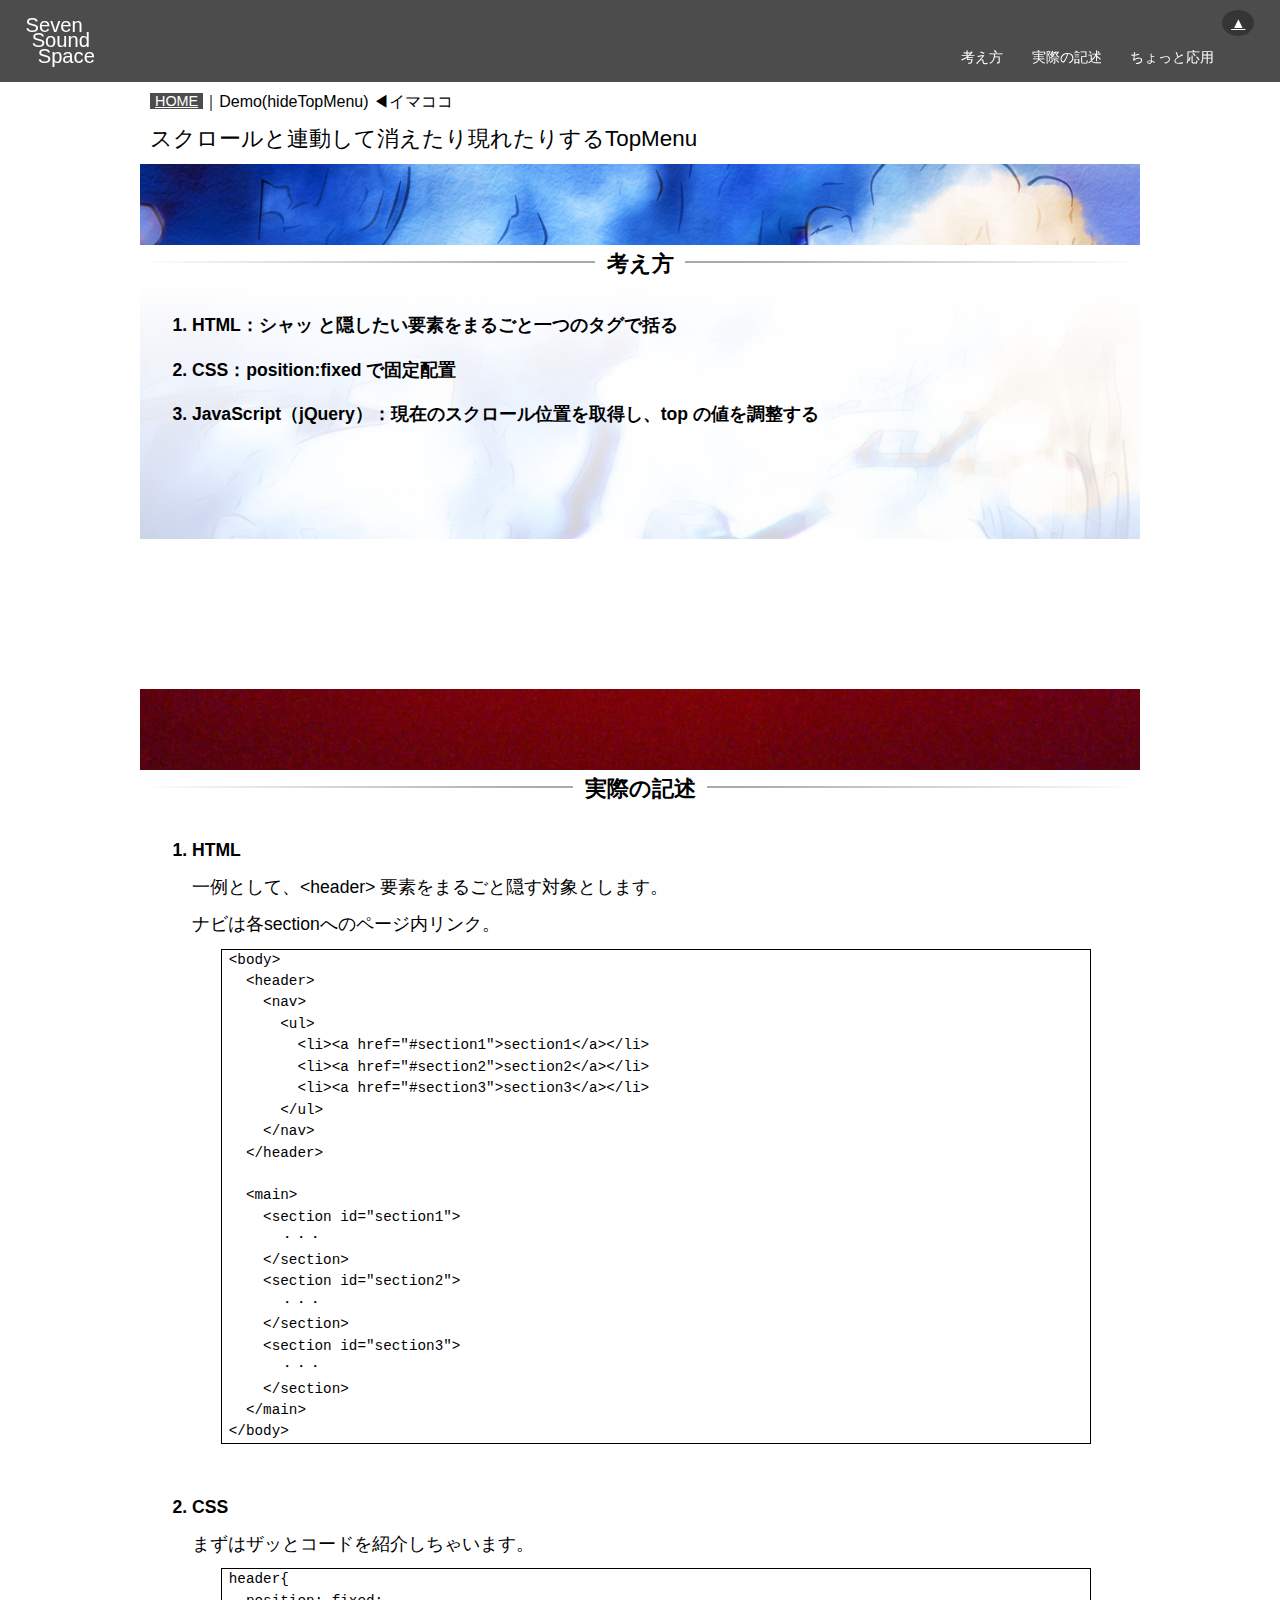
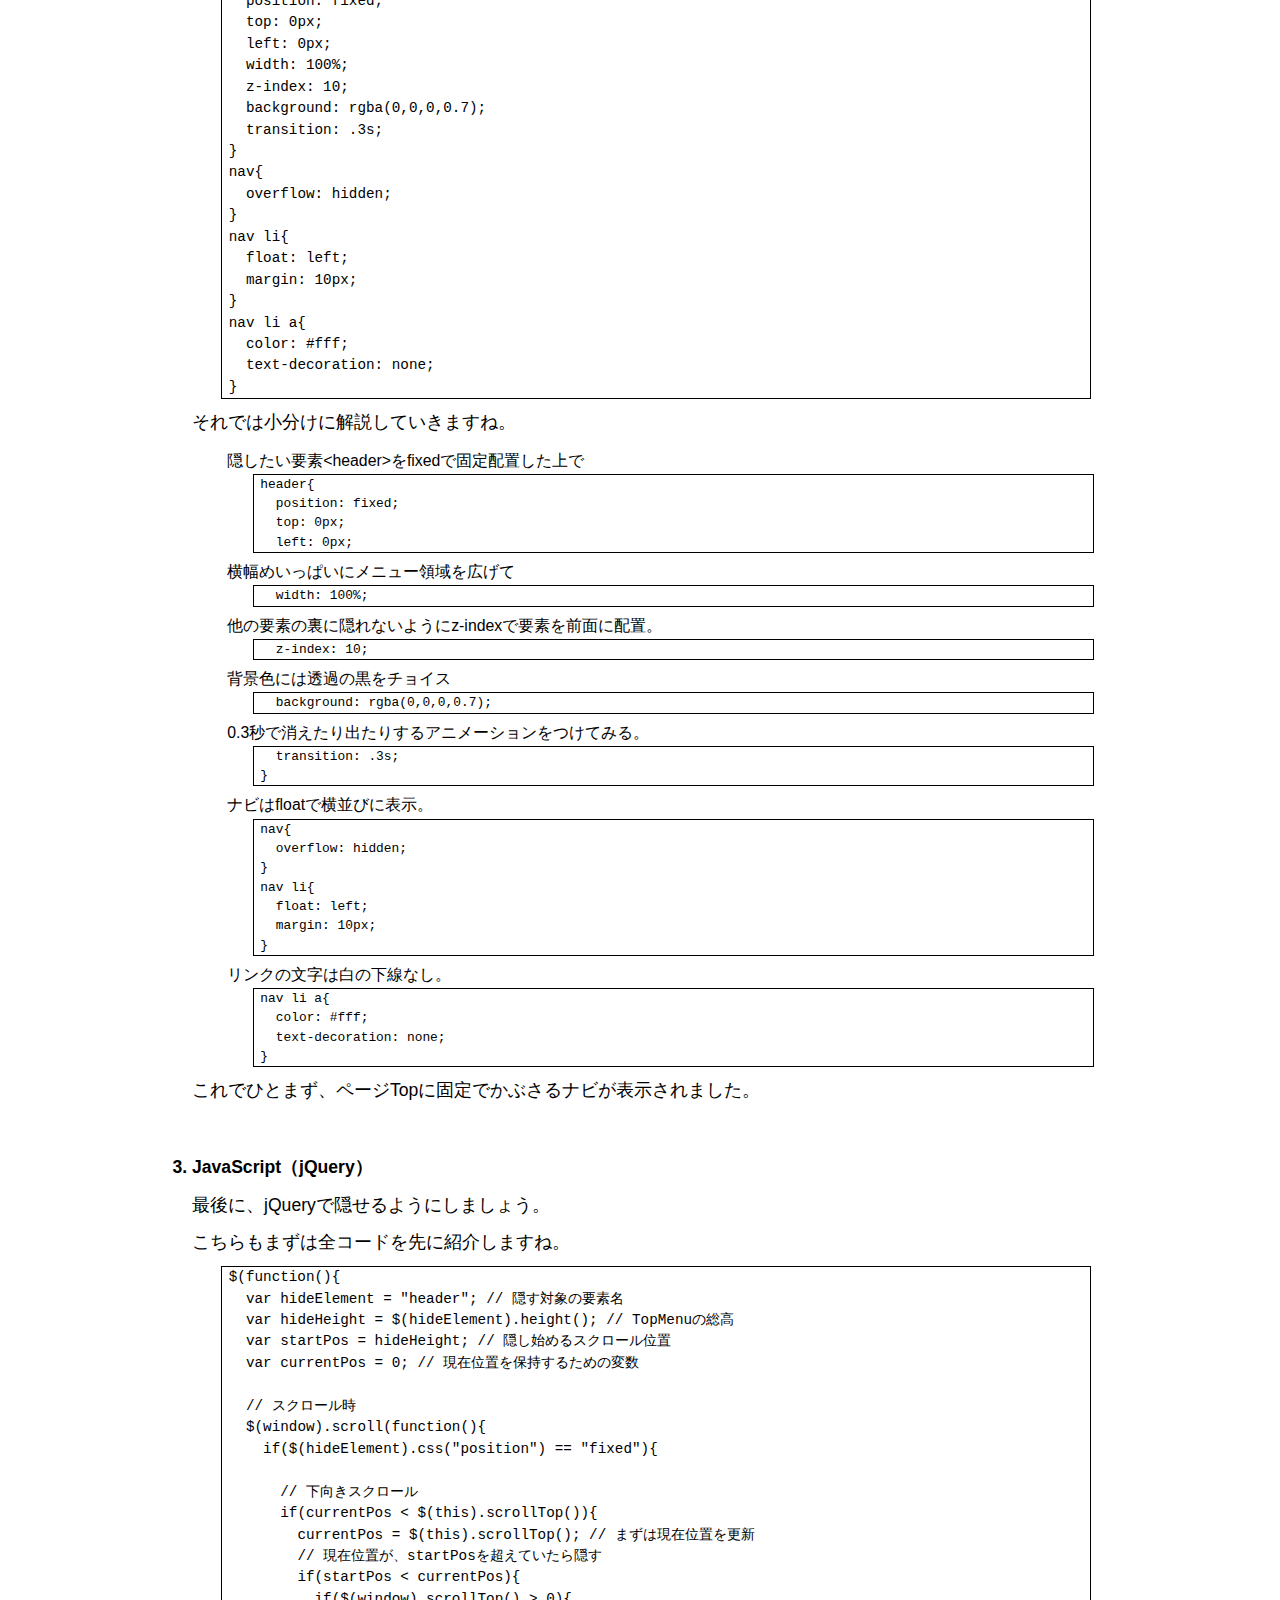
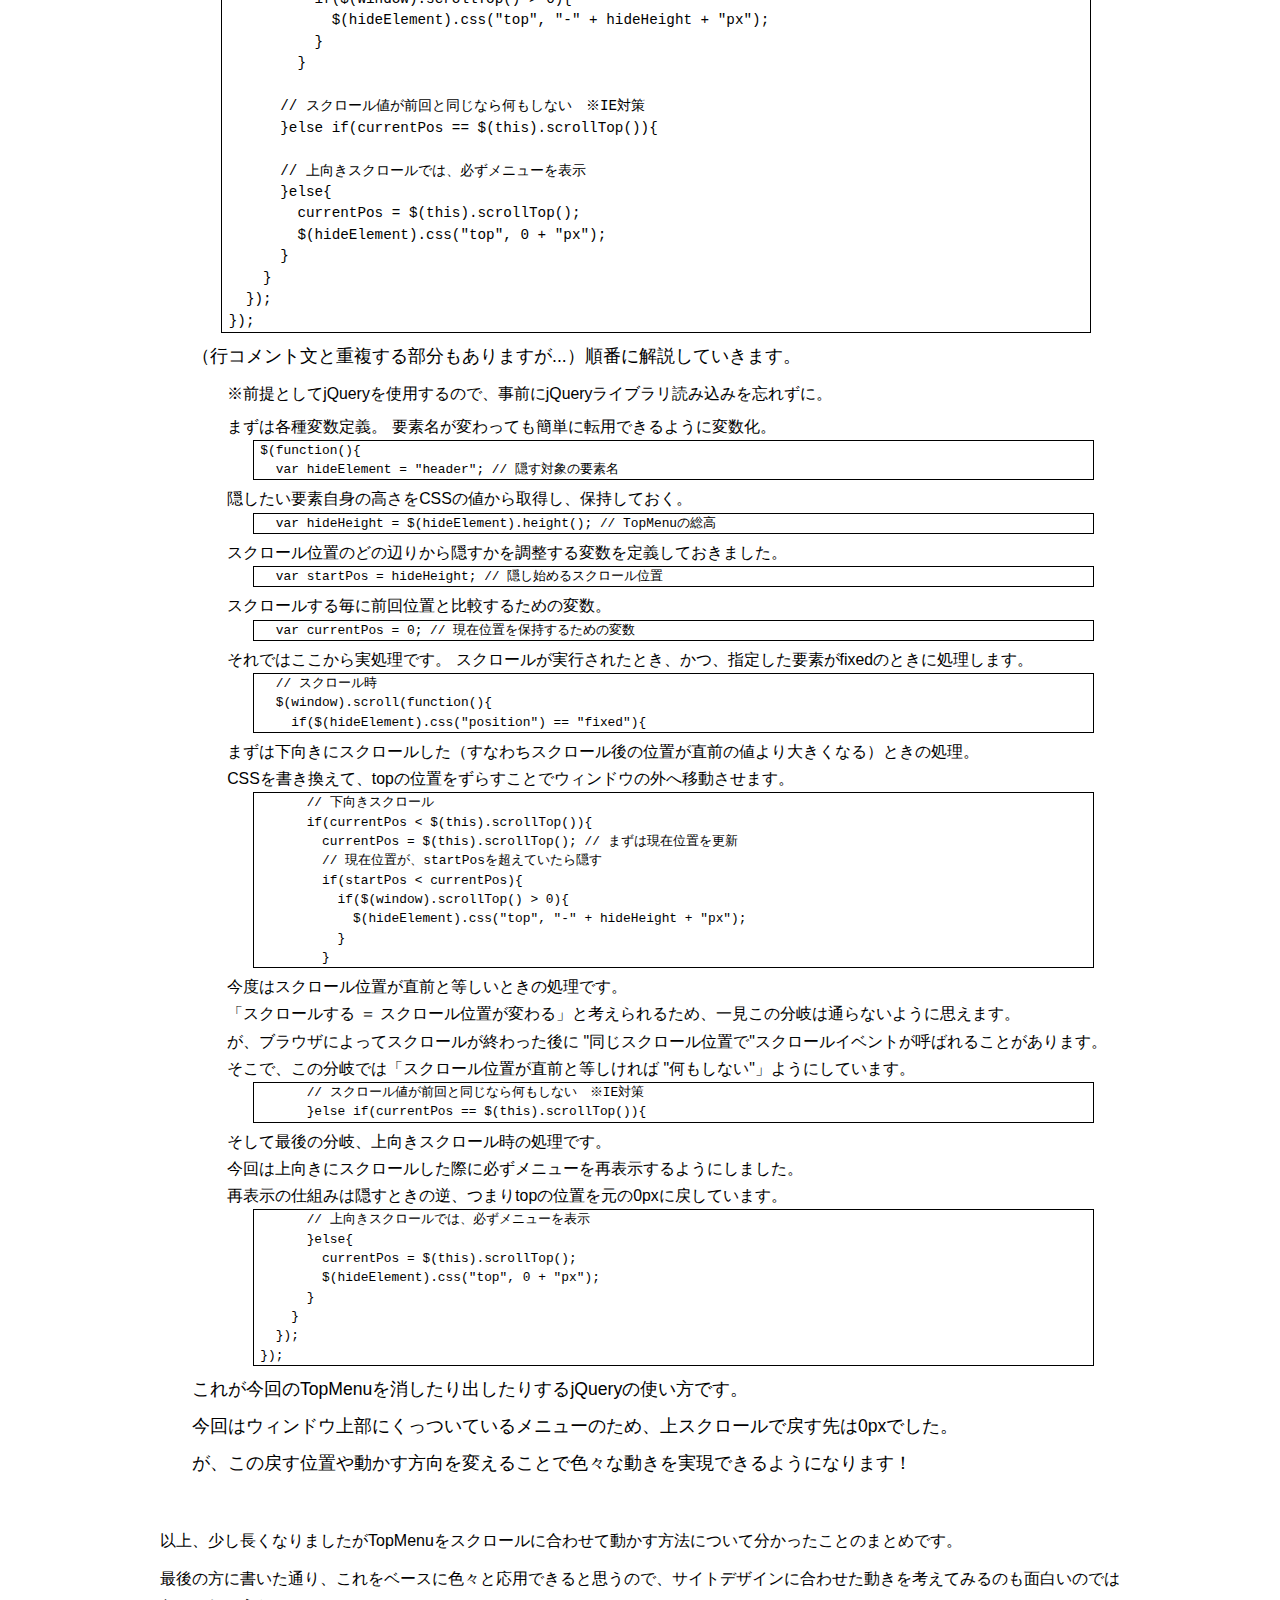
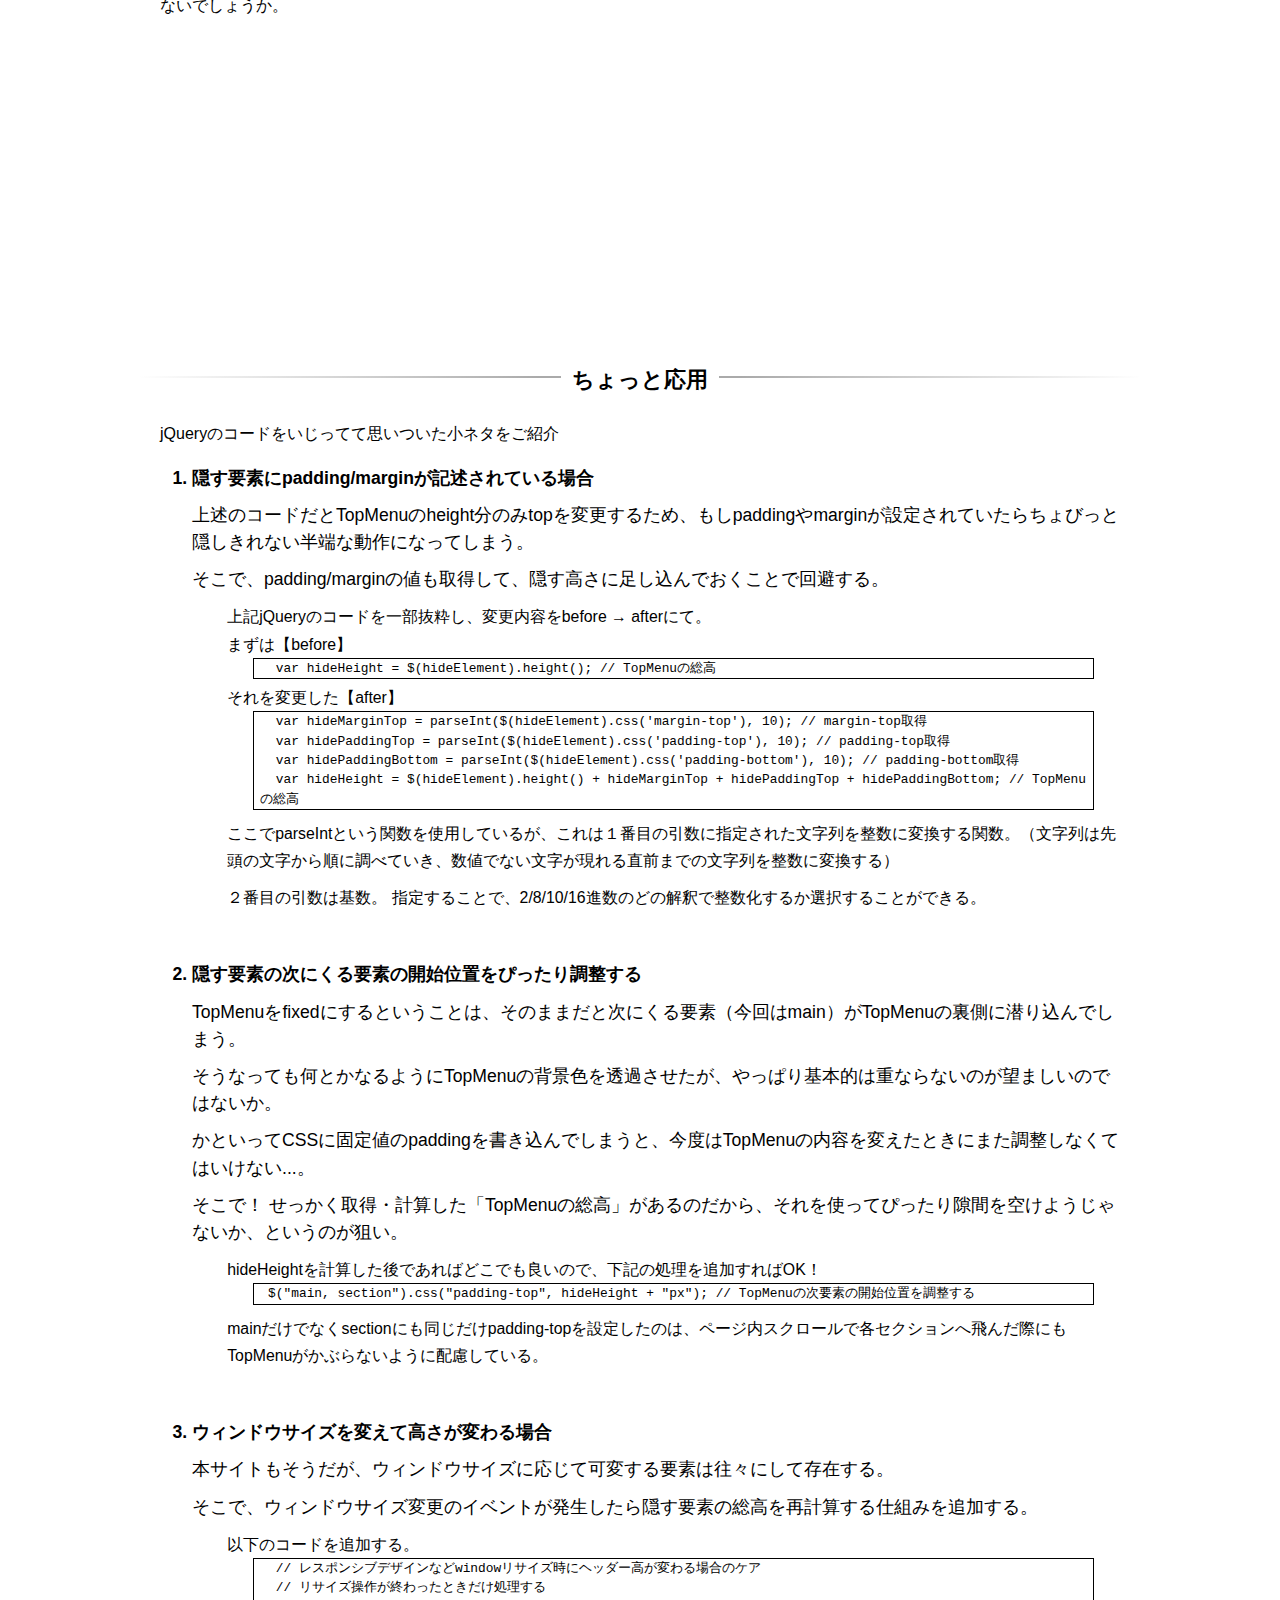
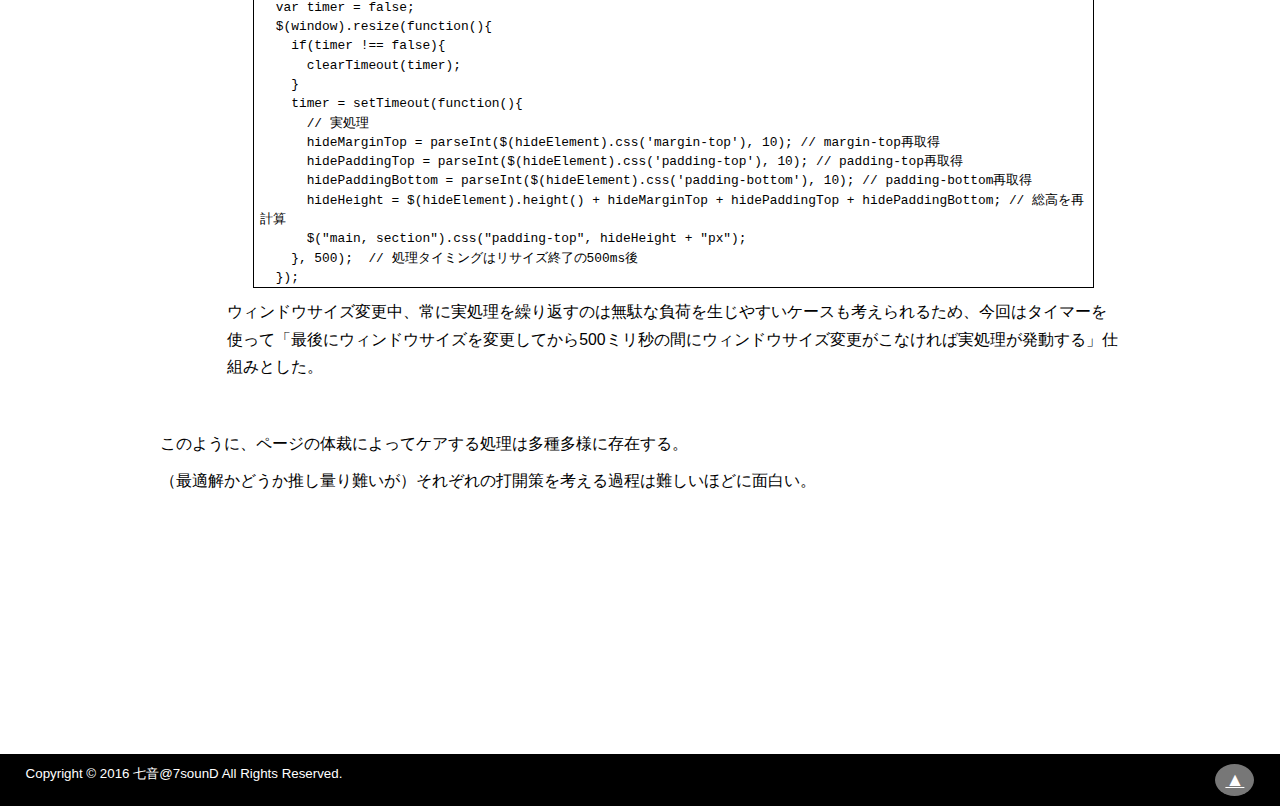
==== demo_topnavi.html @ 7a402439 "first" ====
<!doctype html>
<html>
<head>
<meta charset="utf-8">
<title>Demo(hideTopMenu)｜SevenSoundSpace</title>
<link href="common/css/reset.css" rel="stylesheet" type="text/css">
<link href="common/css/common.css" rel="stylesheet" type="text/css">
<link href="common/css/common_u479.css" rel="stylesheet" type="text/css">
<link href="css/demo_topnavi.css" rel="stylesheet" type="text/css">

<script type="text/javascript" src="common/js/html5shiv.js"></script>
<script src="https://ajax.googleapis.com/ajax/libs/jquery/3.1.0/jquery.min.js"></script>
<script type="text/javascript" src="common/js/jquery.smoothscroll.js"></script>

<!-- 自作js -->
<script type="text/javascript" src="common/js/hideTopMenu.js"></script>

<!-- レスポンシブデザインのためのビューポート設定 -->
<meta name="viewport" content="width=device-width,initial-scale=1">
</head>

<body>
<div id="all">
	<header>
		<!-- サイトロゴ -->
		<h1><a href="index.html">Seven<span>Sound<span>Space</span></span></a></h1>
		<!-- ページ内sectionナビ -->
		<p class="pagetop"><a href="#all">▲</a></p>
		<nav>
			<ul>
				<li><a href="#section1">考え方</a></li>
				<li><a href="#section2">実際の記述</a></li>
				<li><a href="#section3">ちょっと応用</a></li>
			</ul>
		</nav>
	</header>

	<main>
		<!-- パンくずリスト -->
		<ul id="topic_path">
			<li><a href="index.html">HOME</a></li>
			<li>Demo(hideTopMenu)</li>
		</ul>
		<!-- ページタイトル -->
		<h2>スクロールと連動して消えたり現れたりするTopMenu</h2>

		<section id="section1">
			<h3><span>考え方</span></h3>
			<div class="bg">
				<ol>
					<li>HTML：シャッ と隠したい要素をまるごと一つのタグで括る</li>
					<li>CSS：position:fixed で固定配置</li>
					<li>JavaScript（jQuery）：現在のスクロール位置を取得し、top の値を調整する</li>
				</ol>
			</div>
		</section>
		<section id="section2">
			<h3><span>実際の記述</span></h3>
			<div class="bg">
				<ol>
					<li>HTML
						<p>一例として、&lt;header&gt; 要素をまるごと隠す対象とします。</p>
						<p>ナビは各sectionへのページ内リンク。</p>
						<pre><code>&lt;body&gt;
  &lt;header&gt;
    &lt;nav&gt;
      &lt;ul&gt;
        &lt;li&gt;&lt;a href="#section1"&gt;section1&lt;/a&gt;&lt;/li&gt;
        &lt;li&gt;&lt;a href="#section2"&gt;section2&lt;/a&gt;&lt;/li&gt;
        &lt;li&gt;&lt;a href="#section3"&gt;section3&lt;/a&gt;&lt;/li&gt;
      &lt;/ul&gt;
    &lt;/nav&gt;
  &lt;/header&gt;

  &lt;main&gt;
    &lt;section id="section1"&gt;
      ・・・
    &lt;/section&gt;
    &lt;section id="section2"&gt;
      ・・・
    &lt;/section&gt;
    &lt;section id="section3"&gt;
      ・・・
    &lt;/section&gt;
  &lt;/main&gt;
&lt;/body&gt;</code></pre>
					</li>
					<li>CSS
						<p>まずはザッとコードを紹介しちゃいます。</p>
						<pre><code>header{
  position: fixed;
  top: 0px;
  left: 0px;
  width: 100%;
  z-index: 10;
  background: rgba(0,0,0,0.7);
  transition: .3s;
}
nav{
  overflow: hidden;
}
nav li{
  float: left;
  margin: 10px;
}
nav li a{
  color: #fff;
  text-decoration: none;
}</code></pre>
						<p>それでは小分けに解説していきますね。</p>
						<ul>
							<li>隠したい要素&lt;header&gt;をfixedで固定配置した上で
								<pre><code>header{
  position: fixed;
  top: 0px;
  left: 0px;</code></pre></li>
							<li>横幅めいっぱいにメニュー領域を広げて
								<pre><code>  width: 100%;</code></pre></li>
							<li>他の要素の裏に隠れないようにz-indexで要素を前面に配置。
								<pre><code>  z-index: 10;</code></pre></li>
							<li>背景色には透過の黒をチョイス
								<pre><code>  background: rgba(0,0,0,0.7);</code></pre></li>
							<li>0.3秒で消えたり出たりするアニメーションをつけてみる。
								<pre><code>  transition: .3s;
}</code></pre></li>
							<li>ナビはfloatで横並びに表示。
								<pre><code>nav{
  overflow: hidden;
}
nav li{
  float: left;
  margin: 10px;
}</code></pre></li>
							<li>リンクの文字は白の下線なし。
								<pre><code>nav li a{
  color: #fff;
  text-decoration: none;
}</code></pre></li>
						</ul>
						<p>これでひとまず、ページTopに固定でかぶさるナビが表示されました。</p>
					</li>
					<li>JavaScript（jQuery）
						<p>最後に、jQueryで隠せるようにしましょう。</p>
						<p>こちらもまずは全コードを先に紹介しますね。</p>
						<pre><code>$(function(){
  var hideElement = "header"; // 隠す対象の要素名
  var hideHeight = $(hideElement).height(); // TopMenuの総高
  var startPos = hideHeight; // 隠し始めるスクロール位置
  var currentPos = 0; // 現在位置を保持するための変数

  // スクロール時
  $(window).scroll(function(){
    if($(hideElement).css("position") == "fixed"){

      // 下向きスクロール
      if(currentPos < $(this).scrollTop()){
        currentPos = $(this).scrollTop(); // まずは現在位置を更新
        // 現在位置が、startPosを超えていたら隠す
        if(startPos < currentPos){
          if($(window).scrollTop() > 0){
            $(hideElement).css("top", "-" + hideHeight + "px");
          }
        }

      // スクロール値が前回と同じなら何もしない　※IE対策
      }else if(currentPos == $(this).scrollTop()){

      // 上向きスクロールでは、必ずメニューを表示
      }else{
        currentPos = $(this).scrollTop();
        $(hideElement).css("top", 0 + "px");
      }
    }
  });
});</code></pre>
						<p>（行コメント文と重複する部分もありますが...）順番に解説していきます。</p>
						<ul>
							<li>※前提としてjQueryを使用するので、事前にjQueryライブラリ読み込みを忘れずに。</li>
							<li>まずは各種変数定義。 要素名が変わっても簡単に転用できるように変数化。
								<pre><code>$(function(){
  var hideElement = "header"; // 隠す対象の要素名</code></pre></li>
							<li>隠したい要素自身の高さをCSSの値から取得し、保持しておく。
								<pre><code>  var hideHeight = $(hideElement).height(); // TopMenuの総高</code></pre></li>
							<li>スクロール位置のどの辺りから隠すかを調整する変数を定義しておきました。
								<pre><code>  var startPos = hideHeight; // 隠し始めるスクロール位置</code></pre></li>
							<li>スクロールする毎に前回位置と比較するための変数。
								<pre><code>  var currentPos = 0; // 現在位置を保持するための変数</code></pre></li>
							<li>それではここから実処理です。 スクロールが実行されたとき、かつ、指定した要素がfixedのときに処理します。
								<pre><code>  // スクロール時
  $(window).scroll(function(){
    if($(hideElement).css("position") == "fixed"){</code></pre></li>
							<li>まずは下向きにスクロールした（すなわちスクロール後の位置が直前の値より大きくなる）ときの処理。<br>
CSSを書き換えて、topの位置をずらすことでウィンドウの外へ移動させます。
								<pre><code>      // 下向きスクロール
      if(currentPos < $(this).scrollTop()){
        currentPos = $(this).scrollTop(); // まずは現在位置を更新
        // 現在位置が、startPosを超えていたら隠す
        if(startPos < currentPos){
          if($(window).scrollTop() > 0){
            $(hideElement).css("top", "-" + hideHeight + "px");
          }
        }</code></pre></li>
							<li>今度はスクロール位置が直前と等しいときの処理です。<br>
「スクロールする ＝ スクロール位置が変わる」と考えられるため、一見この分岐は通らないように思えます。<br>
が、ブラウザによってスクロールが終わった後に "同じスクロール位置で"スクロールイベントが呼ばれることがあります。<br>
そこで、この分岐では「スクロール位置が直前と等しければ "何もしない"」ようにしています。
								<pre><code>      // スクロール値が前回と同じなら何もしない　※IE対策
      }else if(currentPos == $(this).scrollTop()){</code></pre></li>
							<li>そして最後の分岐、上向きスクロール時の処理です。<br>
今回は上向きにスクロールした際に必ずメニューを再表示するようにしました。<br>
再表示の仕組みは隠すときの逆、つまりtopの位置を元の0pxに戻しています。
								<pre><code>      // 上向きスクロールでは、必ずメニューを表示
      }else{
        currentPos = $(this).scrollTop();
        $(hideElement).css("top", 0 + "px");
      }
    }
  });
});</code></pre></li>
						</ul>
						<p>これが今回のTopMenuを消したり出したりするjQueryの使い方です。</p>
						<p>今回はウィンドウ上部にくっついているメニューのため、上スクロールで戻す先は0pxでした。</p>
						<p>が、この戻す位置や動かす方向を変えることで色々な動きを実現できるようになります！</p>
					</li>
				</ol>
				<p>以上、少し長くなりましたがTopMenuをスクロールに合わせて動かす方法について分かったことのまとめです。</p>
				<p>最後の方に書いた通り、これをベースに色々と応用できると思うので、サイトデザインに合わせた動きを考えてみるのも面白いのではないでしょうか。</p>
			</div>
		</section>
		<section id="section3">
			<h3><span>ちょっと応用</span></h3>
			<div class="bg">
				<p>jQueryのコードをいじってて思いついた小ネタをご紹介</p>
				<ol>
					<li>隠す要素にpadding/marginが記述されている場合
						<p>上述のコードだとTopMenuのheight分のみtopを変更するため、もしpaddingやmarginが設定されていたらちょびっと隠しきれない半端な動作になってしまう。</p>
						<p>そこで、padding/marginの値も取得して、隠す高さに足し込んでおくことで回避する。</p>
						<ul>
							<li>上記jQueryのコードを一部抜粋し、変更内容をbefore → afterにて。<br>
まずは【before】
								<pre><code>  var hideHeight = $(hideElement).height(); // TopMenuの総高</code></pre></li>
							<li>それを変更した【after】
								<pre><code>  var hideMarginTop = parseInt($(hideElement).css('margin-top'), 10); // margin-top取得
  var hidePaddingTop = parseInt($(hideElement).css('padding-top'), 10); // padding-top取得
  var hidePaddingBottom = parseInt($(hideElement).css('padding-bottom'), 10); // padding-bottom取得
  var hideHeight = $(hideElement).height() + hideMarginTop + hidePaddingTop + hidePaddingBottom; // TopMenuの総高</code></pre>
								<p>ここでparseIntという関数を使用しているが、これは１番目の引数に指定された文字列を整数に変換する関数。（文字列は先頭の文字から順に調べていき、数値でない文字が現れる直前までの文字列を整数に変換する）</p>
								<p>２番目の引数は基数。 指定することで、2/8/10/16進数のどの解釈で整数化するか選択することができる。</p>
							</li>
						</ul>
					</li>
					<li>隠す要素の次にくる要素の開始位置をぴったり調整する
						<p>TopMenuをfixedにするということは、そのままだと次にくる要素（今回はmain）がTopMenuの裏側に潜り込んでしまう。</p>
						<p>そうなっても何とかなるようにTopMenuの背景色を透過させたが、やっぱり基本的は重ならないのが望ましいのではないか。</p>
						<p>かといってCSSに固定値のpaddingを書き込んでしまうと、今度はTopMenuの内容を変えたときにまた調整しなくてはいけない...。</p>
						<p>そこで！ せっかく取得・計算した「TopMenuの総高」があるのだから、それを使ってぴったり隙間を空けようじゃないか、というのが狙い。</p>
						<ul>
							<li>hideHeightを計算した後であればどこでも良いので、下記の処理を追加すればOK！
								<pre><code> $("main, section").css("padding-top", hideHeight + "px"); // TopMenuの次要素の開始位置を調整する</code></pre>
								<p>mainだけでなくsectionにも同じだけpadding-topを設定したのは、ページ内スクロールで各セクションへ飛んだ際にもTopMenuがかぶらないように配慮している。</p>
							</li>
						</ul>
					</li>
					<li>ウィンドウサイズを変えて高さが変わる場合
						<p>本サイトもそうだが、ウィンドウサイズに応じて可変する要素は往々にして存在する。</p>
						<p>そこで、ウィンドウサイズ変更のイベントが発生したら隠す要素の総高を再計算する仕組みを追加する。</p>
						<ul>
							<li>以下のコードを追加する。
								<pre><code>  // レスポンシブデザインなどwindowリサイズ時にヘッダー高が変わる場合のケア
  // リサイズ操作が終わったときだけ処理する
  var timer = false;
  $(window).resize(function(){
    if(timer !== false){
      clearTimeout(timer);
    }
    timer = setTimeout(function(){
      // 実処理
      hideMarginTop = parseInt($(hideElement).css('margin-top'), 10); // margin-top再取得
      hidePaddingTop = parseInt($(hideElement).css('padding-top'), 10); // padding-top再取得
      hidePaddingBottom = parseInt($(hideElement).css('padding-bottom'), 10); // padding-bottom再取得
      hideHeight = $(hideElement).height() + hideMarginTop + hidePaddingTop + hidePaddingBottom; // 総高を再計算
      $("main, section").css("padding-top", hideHeight + "px");
    }, 500);  // 処理タイミングはリサイズ終了の500ms後
  });</code></pre>
								<p>ウィンドウサイズ変更中、常に実処理を繰り返すのは無駄な負荷を生じやすいケースも考えられるため、今回はタイマーを使って「最後にウィンドウサイズを変更してから500ミリ秒の間にウィンドウサイズ変更がこなければ実処理が発動する」仕組みとした。</p>
							</li>
						</ul>
					</li>
				</ol>
				<p>このように、ページの体裁によってケアする処理は多種多様に存在する。</p>
				<p>（最適解かどうか推し量り難いが）それぞれの打開策を考える過程は難しいほどに面白い。</p>
			</div>
		</section>
	</main>

	<footer>
		<p><small>Copyright &copy;  2016 七音@7sounD All Rights Reserved.</small></p>
		<p class="pagetop"><a href="#all">▲</a></p>
	</footer>
</div>
</body>
</html>
---- common/css/common.css ----
@charset "utf-8";
body{
	font-family: "ヒラギノ角ゴ Pro W3", "Hiragino Kaku Gothic Pro", "メイリオ", Meiryo, Osaka, "ＭＳ Ｐゴシック", "MS PGothic", sans-serif;
}

/* ================ 全体共通 ================ */
/* リンク表現 */
a{
	color: #fff;
	font-size: 0.9em;
}

/* コード記述用 */
/* <pre><code> </code></pre>で囲む */
pre{
	background: #fff;
	border: 1px solid #000;
	padding: 0 0.5em;
	line-height: 1.5em;
	margin: 0 2em;
}


/* ================ ヘッダー（ナビ入り） ================ */
header{
	position: fixed;
	top: 0px;
	left: 0px;
	z-index: 10;
	overflow: hidden;
	width: 96%;
	padding: 10px 2%;
	background: rgba(0,0,0,0.7);
	transition: .3s;
}

/* タイトルロゴ */
header h1,
nav li {
	float: left;
}
header h1{
	font-weight: bold;
	margin: 0.3em 0;
	line-height: 0.7em;
	font-size: 1.4em;
}
header h1 a{
	text-decoration: none;
}
header h1 span{
	display: block;
	margin-left: 0.3em;
}

/* ページトップボタン */
header .pagetop{
	float: right;
}
header .pagetop a{
	display: block;
	padding: 5px 9px;
	color: #fff;
	background: rgba(0,0,0,0.3);
	border-radius: 50%;
}

/* ナビ */
nav{
	text-align: center;
	position: absolute;
	right: 4%;
	bottom: 10px;
	overflow: hidden;
}
nav li a{
	display: block;
	padding: 0.3em 1em;
	text-decoration: none;
}
header li a:hover{
	border-radius: 50%;
	background: rgba(255,255,255,0.2);
}


/* ================ メインコンテンツ ================ */
main{
	max-width: 1000px;
	margin: 0 auto;
}

/* リンク表現 */
main a{
	background: rgba(0,0,0,0.7);
	padding: 0 5px;
}
main a:hover{
	background: rgba(0,0,0,0.3);
}
/* 外部リンク */
main a[target="_blank"]{
	padding-right: 17px;
	background: rgba(0,0,0,0.7) url("../img/external-link-aqua03-Shapes4FREE.png") no-repeat 99.5% 25%;
}
main a[target="_blank"]:hover{
	background: rgba(0,0,0,0.3) url("../img/external-link-red03-Shapes4FREE.png") no-repeat 99.5% 25%;
}
main a[target="_blank"]:after{
	content: "　▶外部リンク";
	font-size: 0.7em;
	color: #aaa;
}

/* パンくずリスト */
main #topic_path{
	margin: 10px;
	overflow: hidden;
}
main #topic_path li{
	float: left;
}
main #topic_path li+li:before{
	content: "｜";
}
main #topic_path li:last-child:after{
	content: " ◀イマココ";
}

/* ページタイトル */
/* テキストグラデーション予定 */
main h2{
	margin: 10px;
	font-size: 1.4em;
}

/* ---------- セクション共通 ---------- */
section{
	padding-top: 100px;
	margin-bottom: 150px;
	line-height: 1.7em;
	background: #777
}

/* セクションタイトル(h3)にボーダー */
/* HTMLは<h3><span> </span></h3>で囲む */
section h3{
	position: relative;
	text-align: center;
	background-color: #fff;
	padding: 5px 0;
}
section h3 span{
	background-color: #fff;
	display: inline-block;
	z-index: 2;
	padding: 0 0.5em;
	position: relative;
	font-size: 1.4em;
	font-weight: bold;
}
section h3:before{
	position: absolute;
	top: 40%;
	content: "";
	display: block;
	width: 100%;
	height: 2px;
	background-color: #ccc;
	z-index: 1;
	background: linear-gradient(-45deg, transparent, #aaa 40%, #aaa 60%, transparent);
}

/* メインコンテンツの本文 */
/* 背景色をつける時は .bg クラスのdivタグで括る */
section .bg{
	background: rgba(255,255,255,0.7);
	background: linear-gradient(to bottom, rgba(255,255,255,1) 0%,rgba(255,255,255,0.8) 100%);
	padding: 10px 2% 100px;
}
section p,
section ol{
	margin: 10px 0;
}
section ol,
section ul{
	padding-left: 2em;
}
section ol{
	list-style-type: decimal;
}
section ol>li{
	font-weight: bold;
	font-size: 1.1em;
	margin-top: 1em;
}
section ol>li li{
	font-size: 0.9em;
}

/* ---------- 各セクション個別 ---------- */
#section1{
	background: url(../img/index_background.jpg) no-repeat fixed;
	background-size: cover;
}
#section2{
	background: url(../img/index_background_2.jpg) no-repeat fixed;
	background-size: cover;
}
#section3{
	background: url(../img/index_background_3.jpg) no-repeat fixed;
	background-size: cover;
}


/* ================ フッター ================ */
footer{
	padding: 10px 2%;
	width: 96%;
	background: #000;
	color: #FFF;
	overflow: hidden;
}
footer p{
	float: left;
}

/* ページトップボタン */
footer .pagetop{
	float: right;
}
footer .pagetop a{
	display: block;
	padding: 5px 10px;
	color: #fff;
	background: #777;
	border-radius: 50%;
	font-size: 1.2em;
}
---- common/css/common_u479.css ----
@charset "utf-8";
/* responsive */
@media screen and (max-width:479px) {

/* ================ 全体共通 ================ */


/* ================ ヘッダー（ナビ入り） ================ */
header{
	width: 100%;
	padding: 10px 0 0;
}
header h1,
nav li,
header .pagetop{
	float: none;
	text-align: center;
}
header h1 span{
	display: inline;
}
nav{
	position: static;
}
nav li{
	background: rgba(0,0,0,0.5);
	border: 1px solid #000;
	margin: 0;
}
nav li a{
	width: 100%;
	padding: 0;
}
header li a:hover,
header .pagetop a{
	border-radius: 0;
	padding: 0;
}


/* ================ メインコンテンツ ================ */


}
---- css/demo_topnavi.css ----
@charset "utf-8";
#section2 ol>li,
#section3 ol>li{
	margin-bottom: 50px;
}
#section2 ol>li li,
#section3 ol>li li{
	margin-bottom: 5px;
}
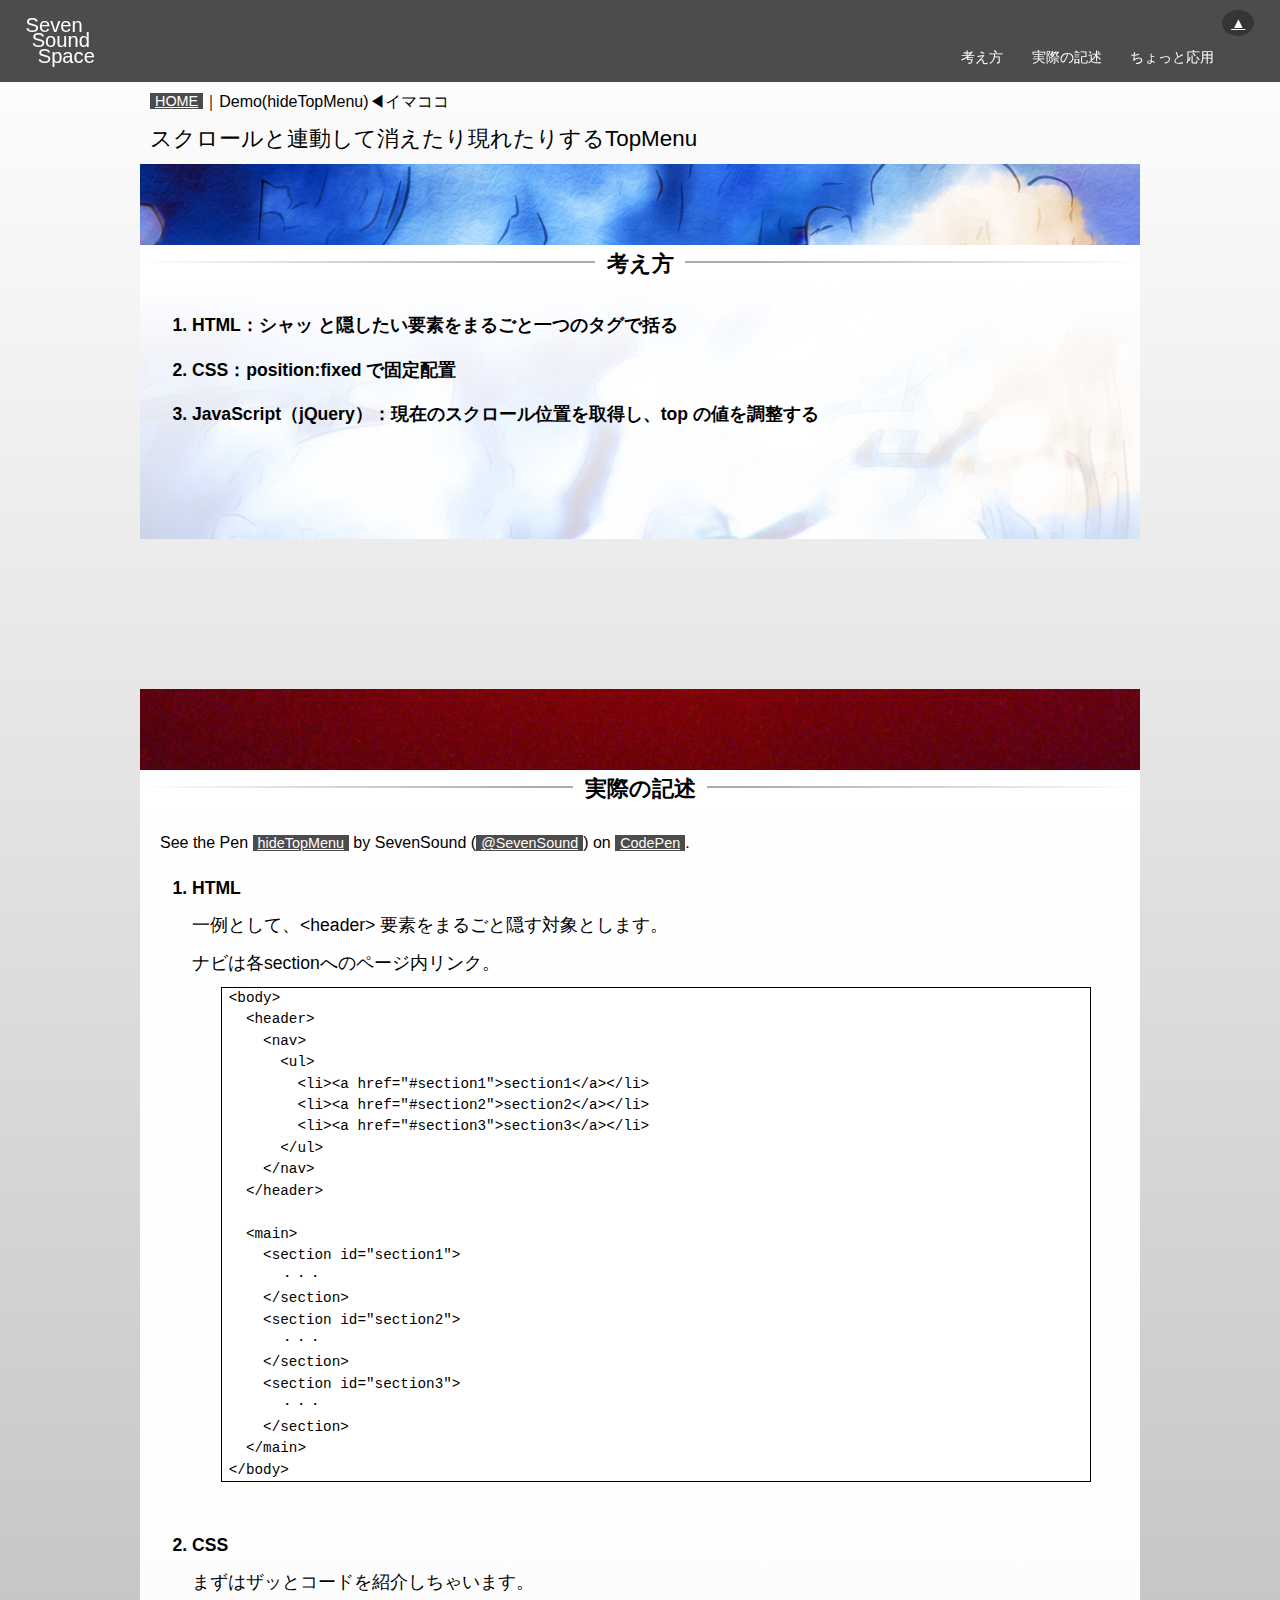
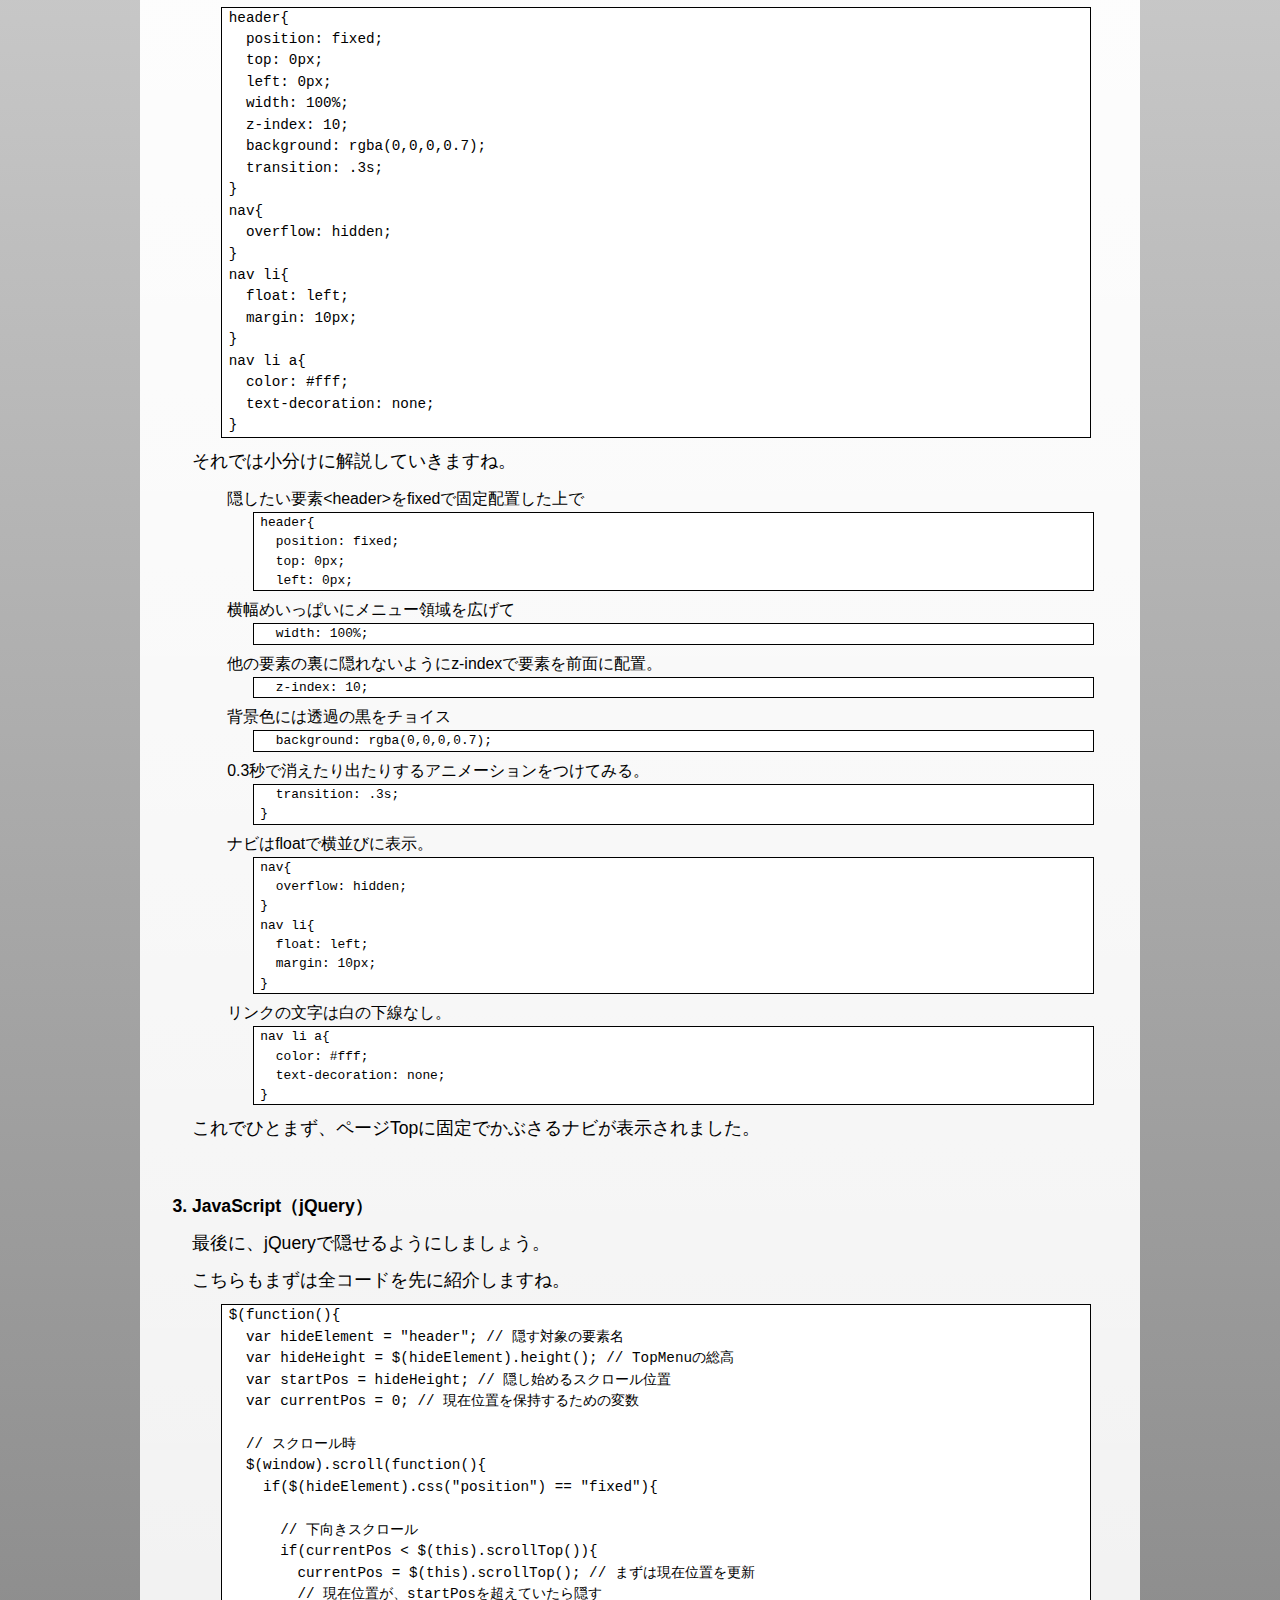
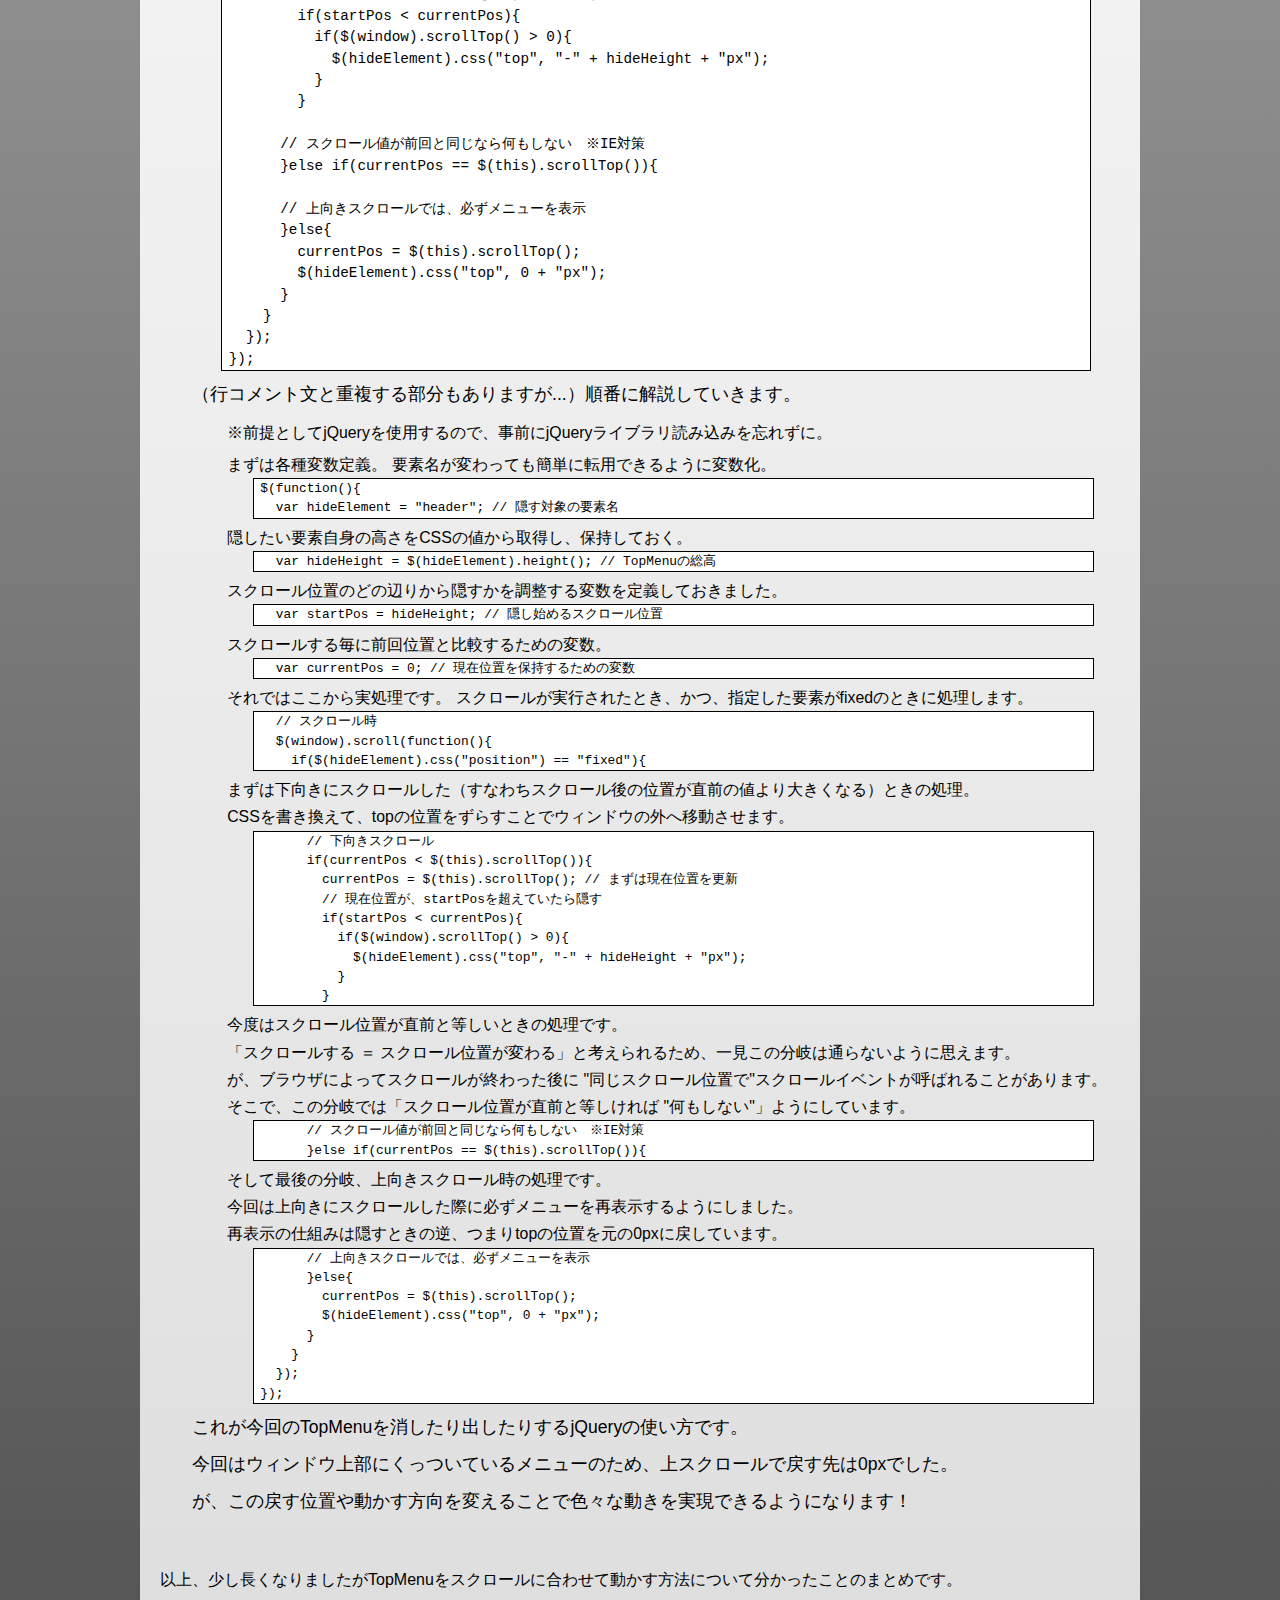
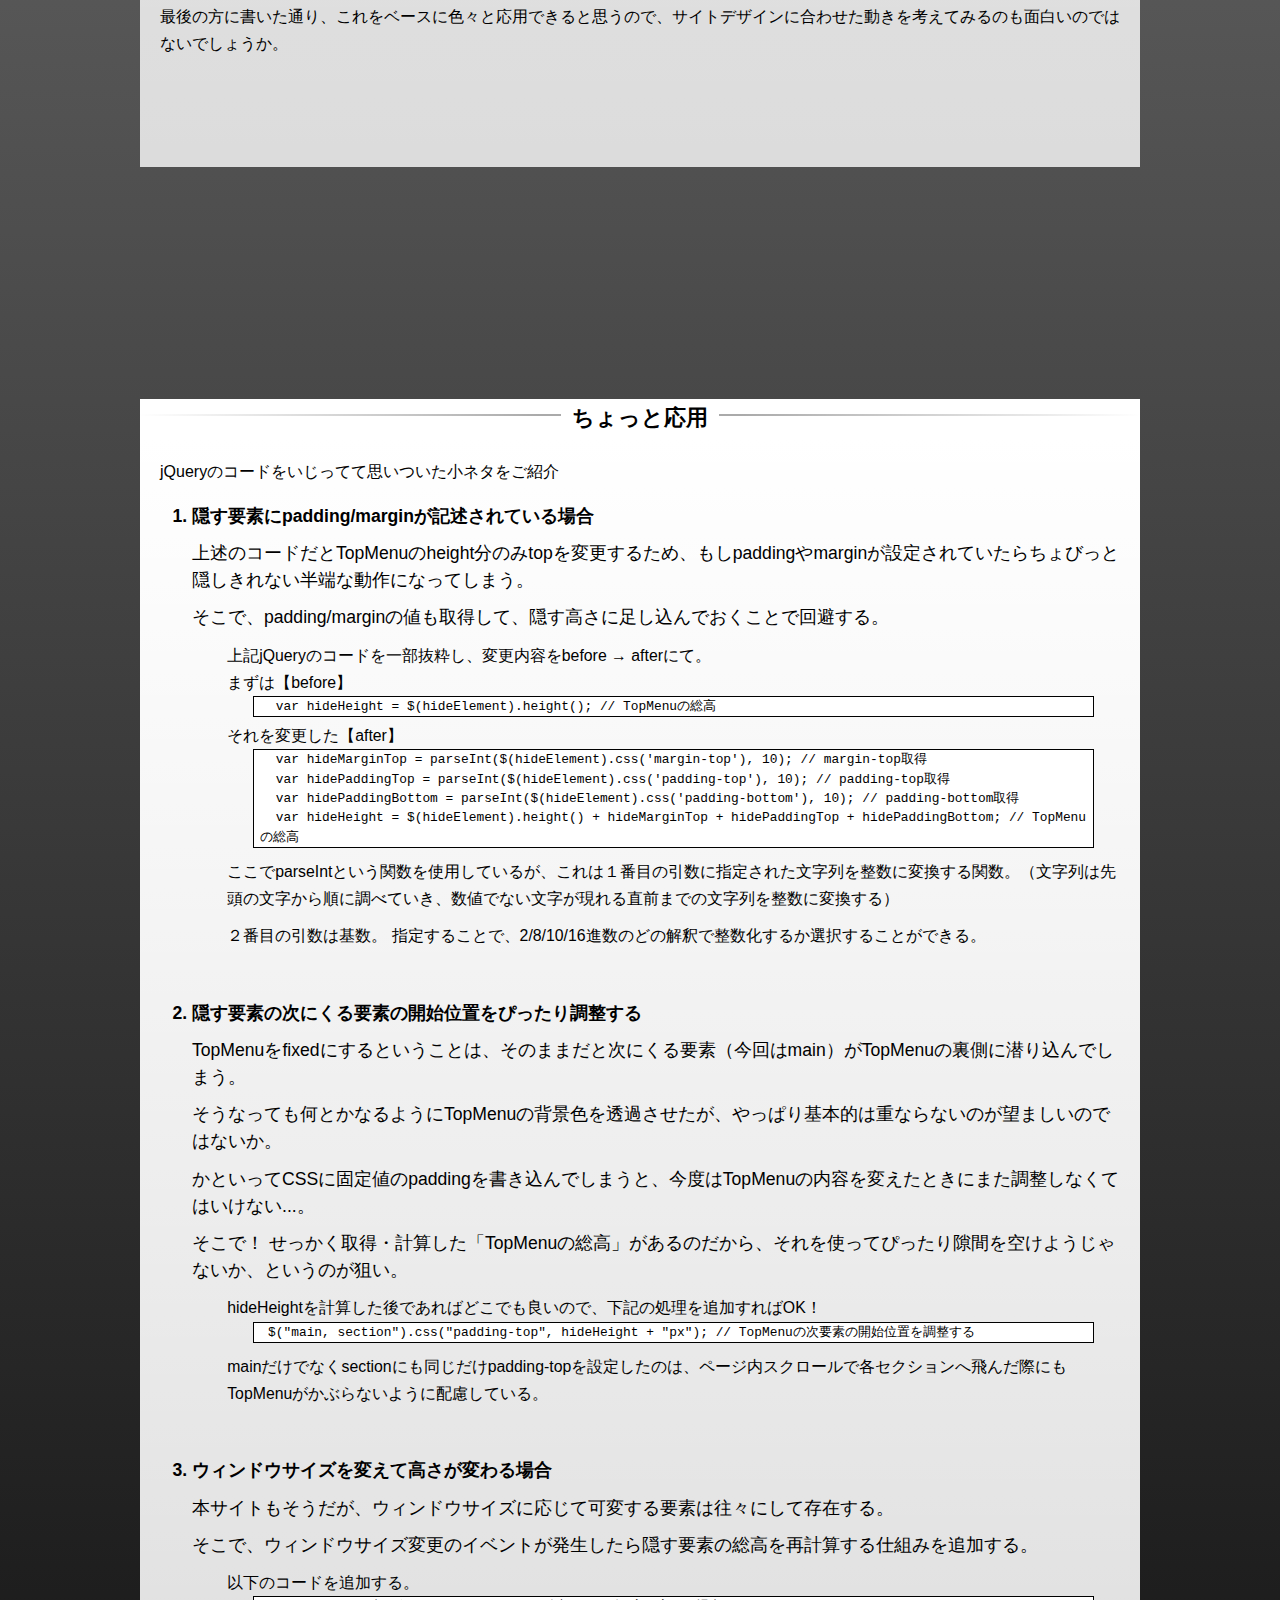
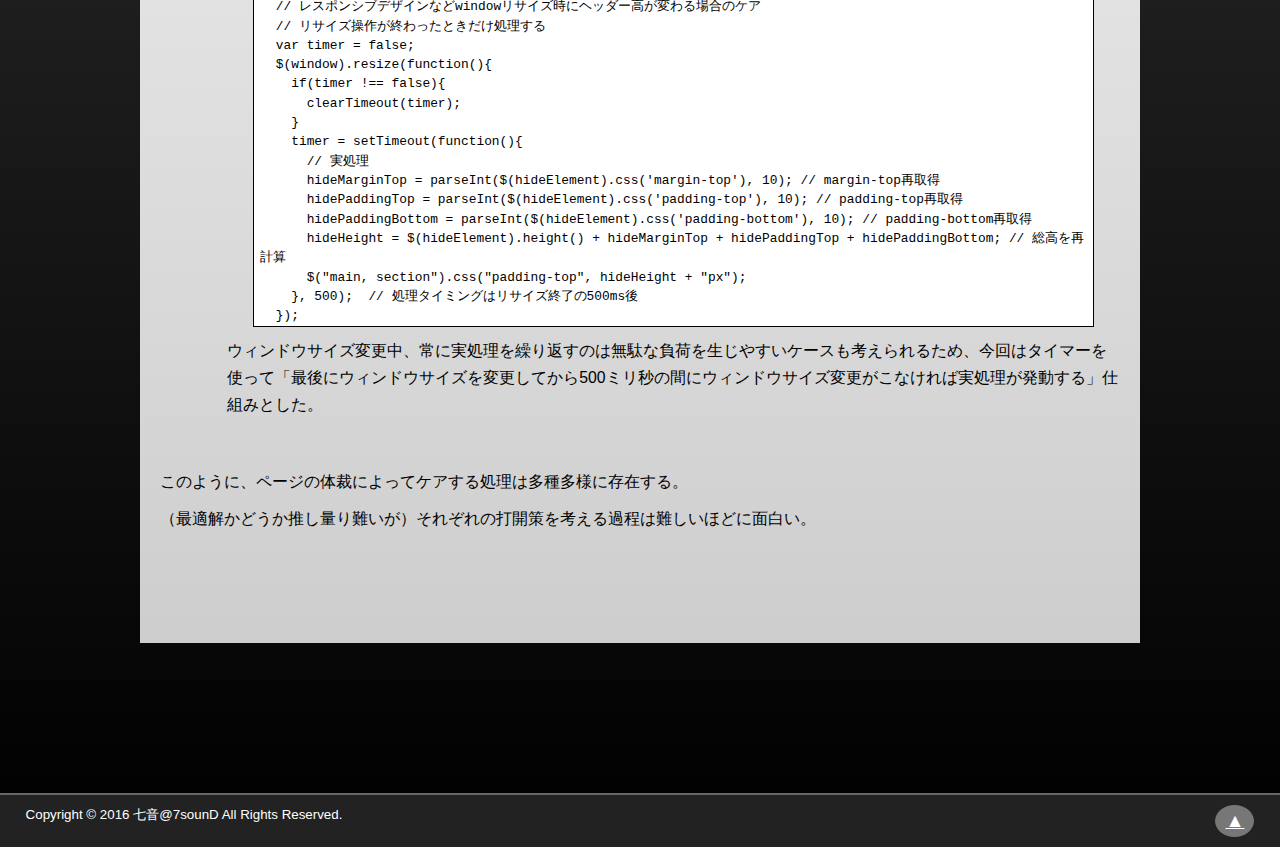
==== commit 4c68c36c: "Update toppage" ====
--- a/demo_topnavi.html
+++ b/demo_topnavi.html
@@ -57,6 +57,8 @@
 		<section id="section2">
 			<h3><span>実際の記述</span></h3>
 			<div class="bg">
+				<p data-height="265" data-theme-id="light" data-slug-hash="vyZVNx" data-default-tab="js,result" data-user="SevenSound" data-embed-version="2" data-pen-title="hideTopMenu" class="codepen">See the Pen <a href="http://codepen.io/SevenSound/pen/vyZVNx/">hideTopMenu</a> by SevenSound (<a href="http://codepen.io/SevenSound">@SevenSound</a>) on <a href="http://codepen.io">CodePen</a>.</p>
+<script async src="https://production-assets.codepen.io/assets/embed/ei.js"></script>
 				<ol>
 					<li>HTML
 						<p>一例として、&lt;header&gt; 要素をまるごと隠す対象とします。</p>
@@ -294,7 +296,7 @@
 	</main>
 
 	<footer>
-		<p><small>Copyright &copy;  2016 七音@7sounD All Rights Reserved.</small></p>
+		<p><small>Copyright &copy; 2016 七音@7sounD All Rights Reserved.</small></p>
 		<p class="pagetop"><a href="#all">▲</a></p>
 	</footer>
 </div>
--- a/common/css/common.css
+++ b/common/css/common.css
@@ -19,6 +19,10 @@
 	line-height: 1.5em;
 	margin: 0 2em;
 }
+/* 全体背景のグラデーション */
+body{
+	background: linear-gradient(to bottom, rgba(255,255,255,1) 0%,rgba(0,0,0,1) 100%);
+}
 
 
 /* ================ ヘッダー（ナビ入り） ================ */
@@ -107,7 +111,7 @@
 	background: rgba(0,0,0,0.3) url("../img/external-link-red03-Shapes4FREE.png") no-repeat 99.5% 25%;
 }
 main a[target="_blank"]:after{
-	content: "　▶外部リンク";
+	content: "▶外部リンク";
 	font-size: 0.7em;
 	color: #aaa;
 }
@@ -124,7 +128,7 @@
 	content: "｜";
 }
 main #topic_path li:last-child:after{
-	content: " ◀イマココ";
+	content: "◀イマココ";
 }
 
 /* ページタイトル */
@@ -217,9 +221,10 @@
 footer{
 	padding: 10px 2%;
 	width: 96%;
-	background: #000;
+	background: #222;
 	color: #FFF;
 	overflow: hidden;
+	border-top: 2px solid #666;
 }
 footer p{
 	float: left;
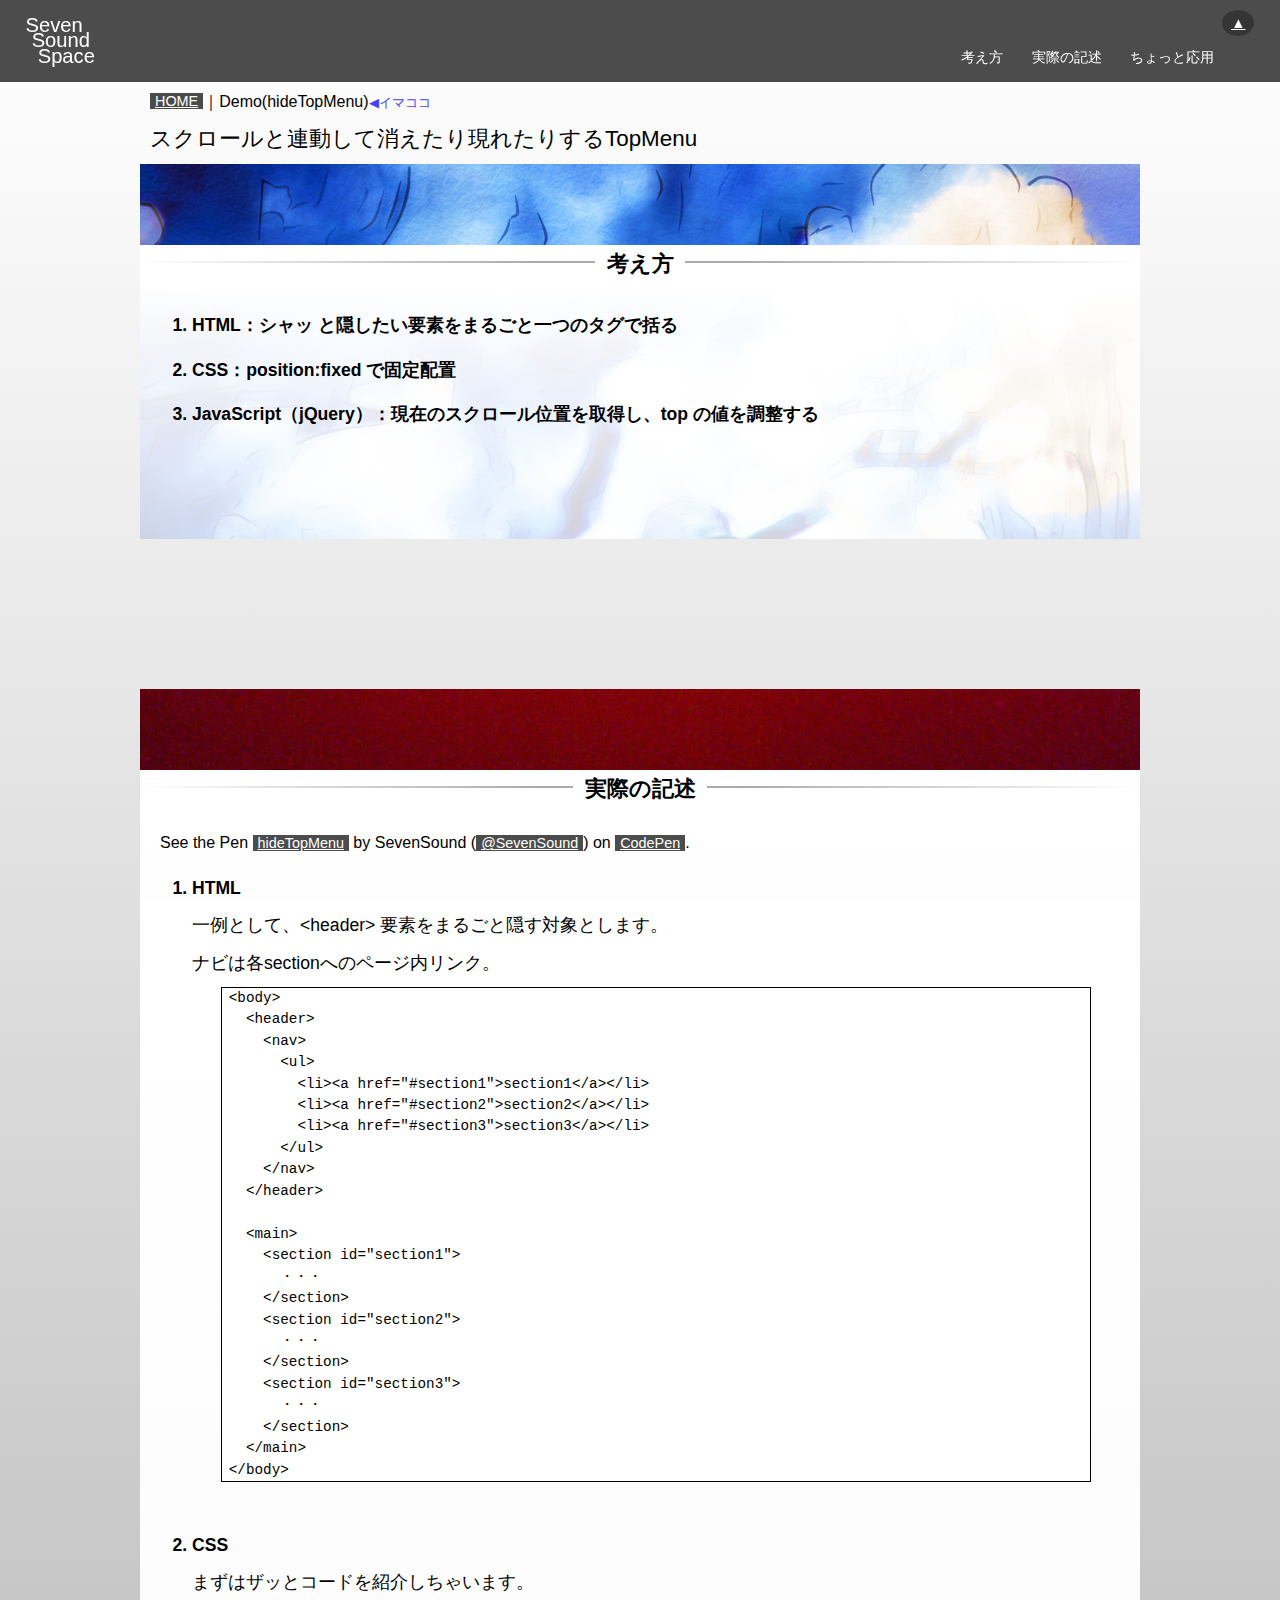
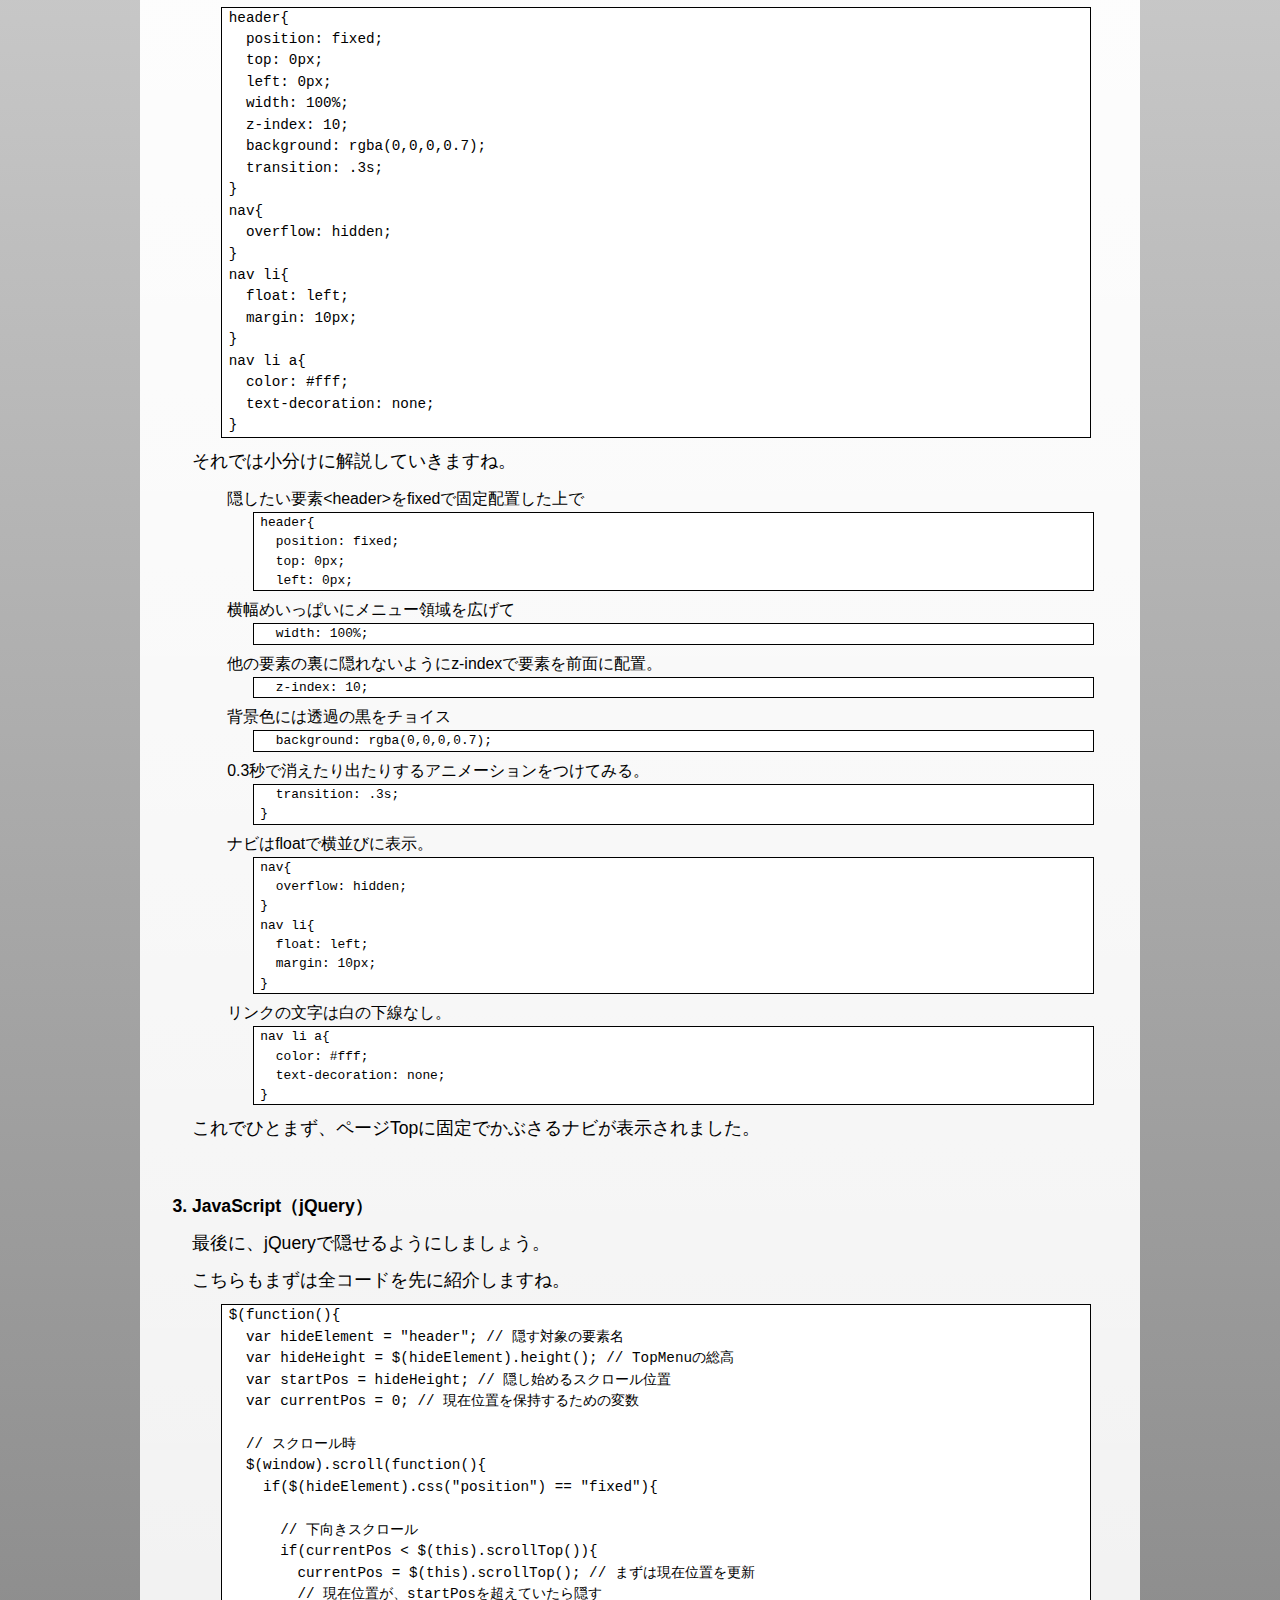
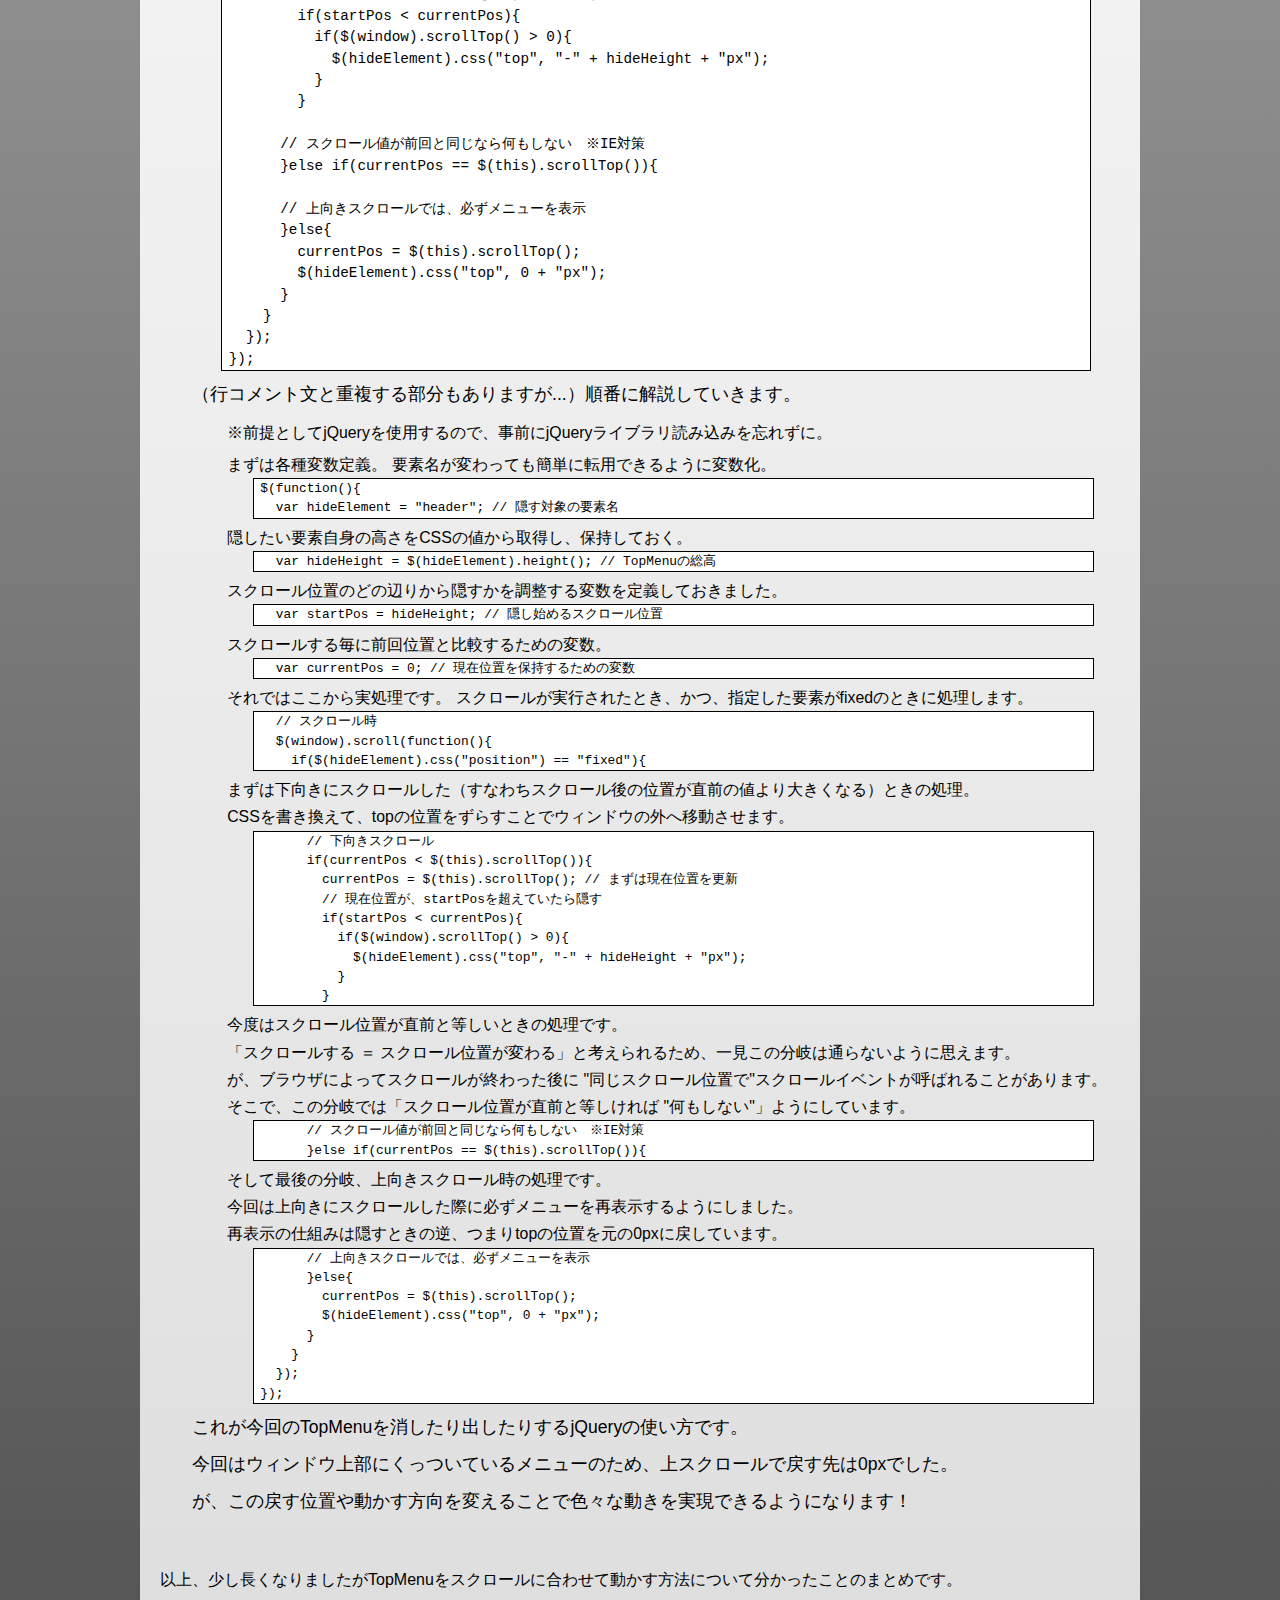
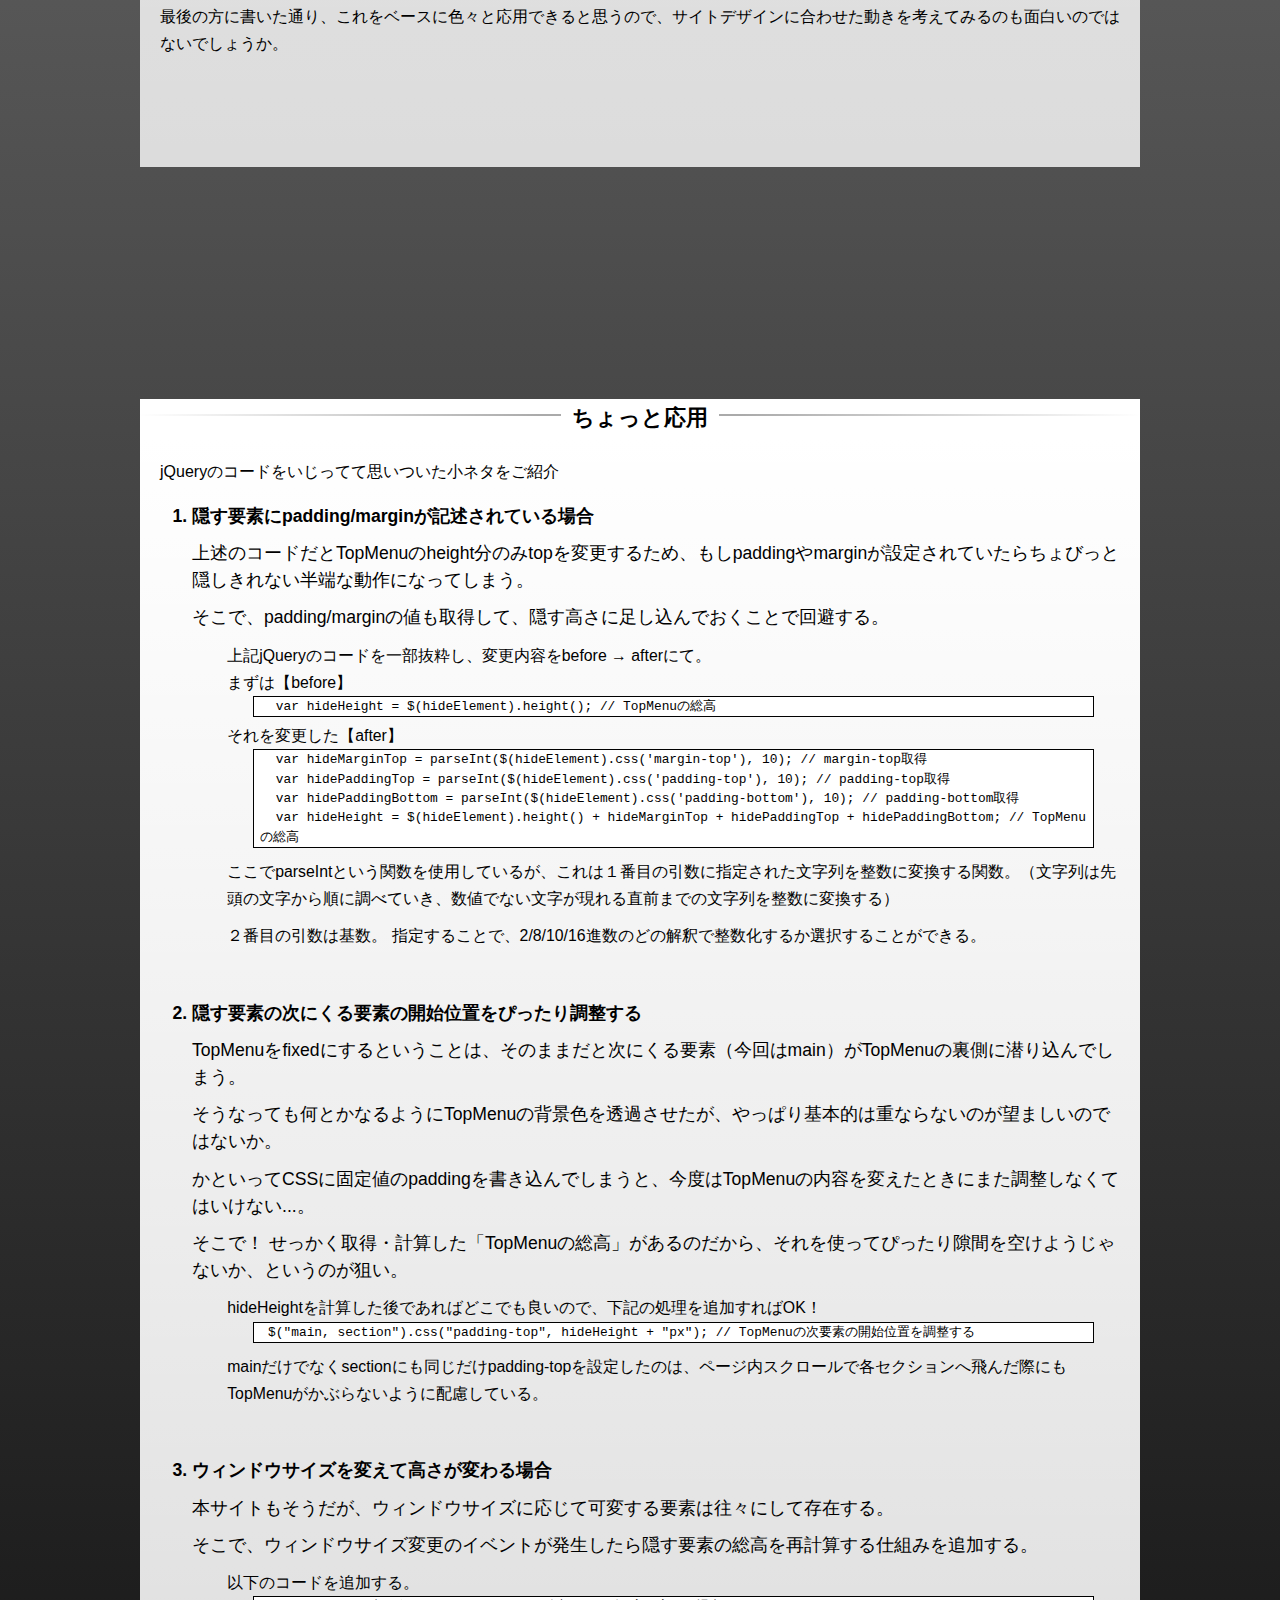
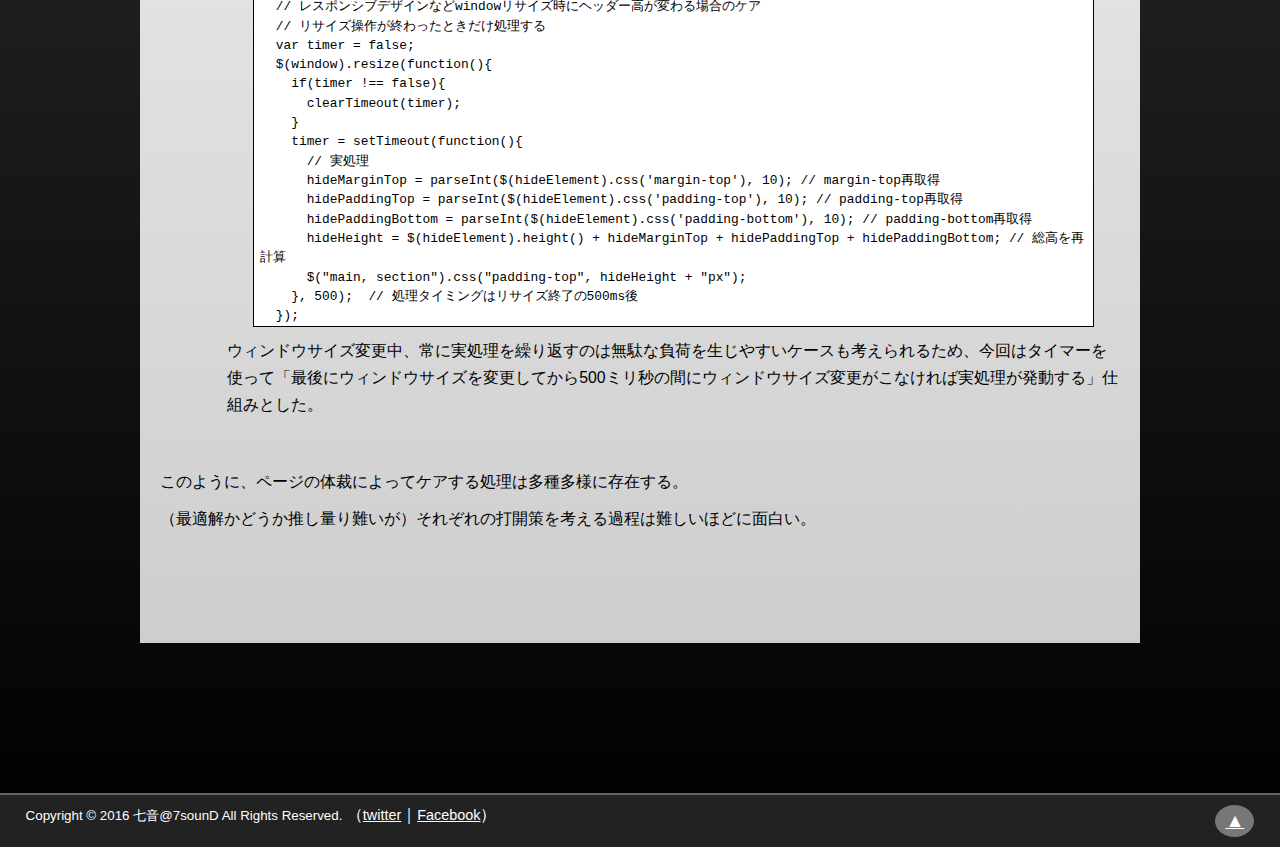
==== commit 85d06086: "Add twitter/FB links and Riot.js" ====
--- a/demo_topnavi.html
+++ b/demo_topnavi.html
@@ -3,6 +3,7 @@
 <head>
 <meta charset="utf-8">
 <title>Demo(hideTopMenu)｜SevenSoundSpace</title>
+<meta name="description" content="HTML/CSS/JavaScript(jQuery)でWebページを作成するためのノウハウを集めています。面白いWebページの表現を見つけたら、要素技術を調べてなるべく自作するのをモットーとしています。">
 <link href="common/css/reset.css" rel="stylesheet" type="text/css">
 <link href="common/css/common.css" rel="stylesheet" type="text/css">
 <link href="common/css/common_u479.css" rel="stylesheet" type="text/css">
@@ -296,7 +297,7 @@
 	</main>
 
 	<footer>
-		<p><small>Copyright &copy; 2016 七音@7sounD All Rights Reserved.</small></p>
+		<p><small>Copyright &copy; 2016 七音@7sounD All Rights Reserved.</small> （<a href="https://twitter.com/7sounD_" target="_blank">twitter</a>｜<a href="https://www.facebook.com/ne.yo.7399" target="_blank">Facebook</a>）</p>
 		<p class="pagetop"><a href="#all">▲</a></p>
 	</footer>
 </div>
--- a/common/css/common.css
+++ b/common/css/common.css
@@ -129,6 +129,8 @@
 }
 main #topic_path li:last-child:after{
 	content: "◀イマココ";
+	font-size: 0.8em;
+	color: #44F;
 }
 
 /* ページタイトル */
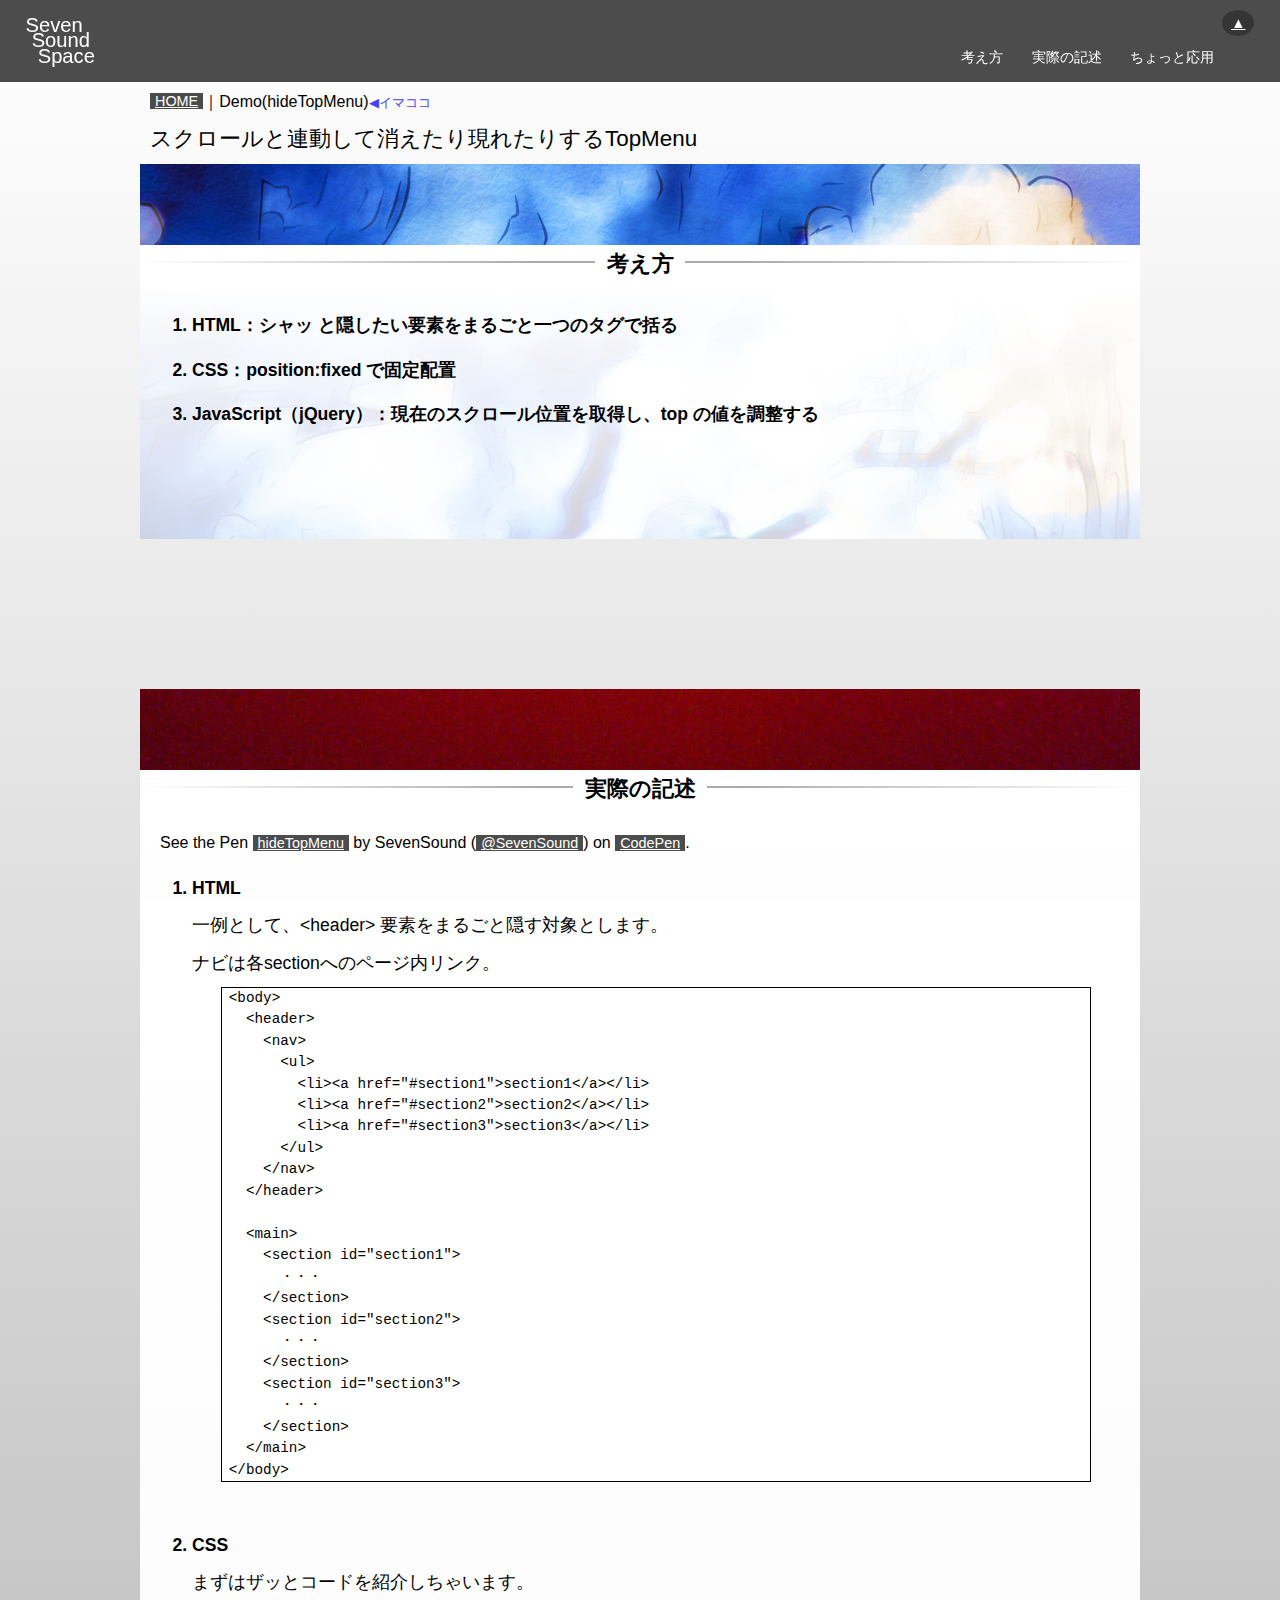
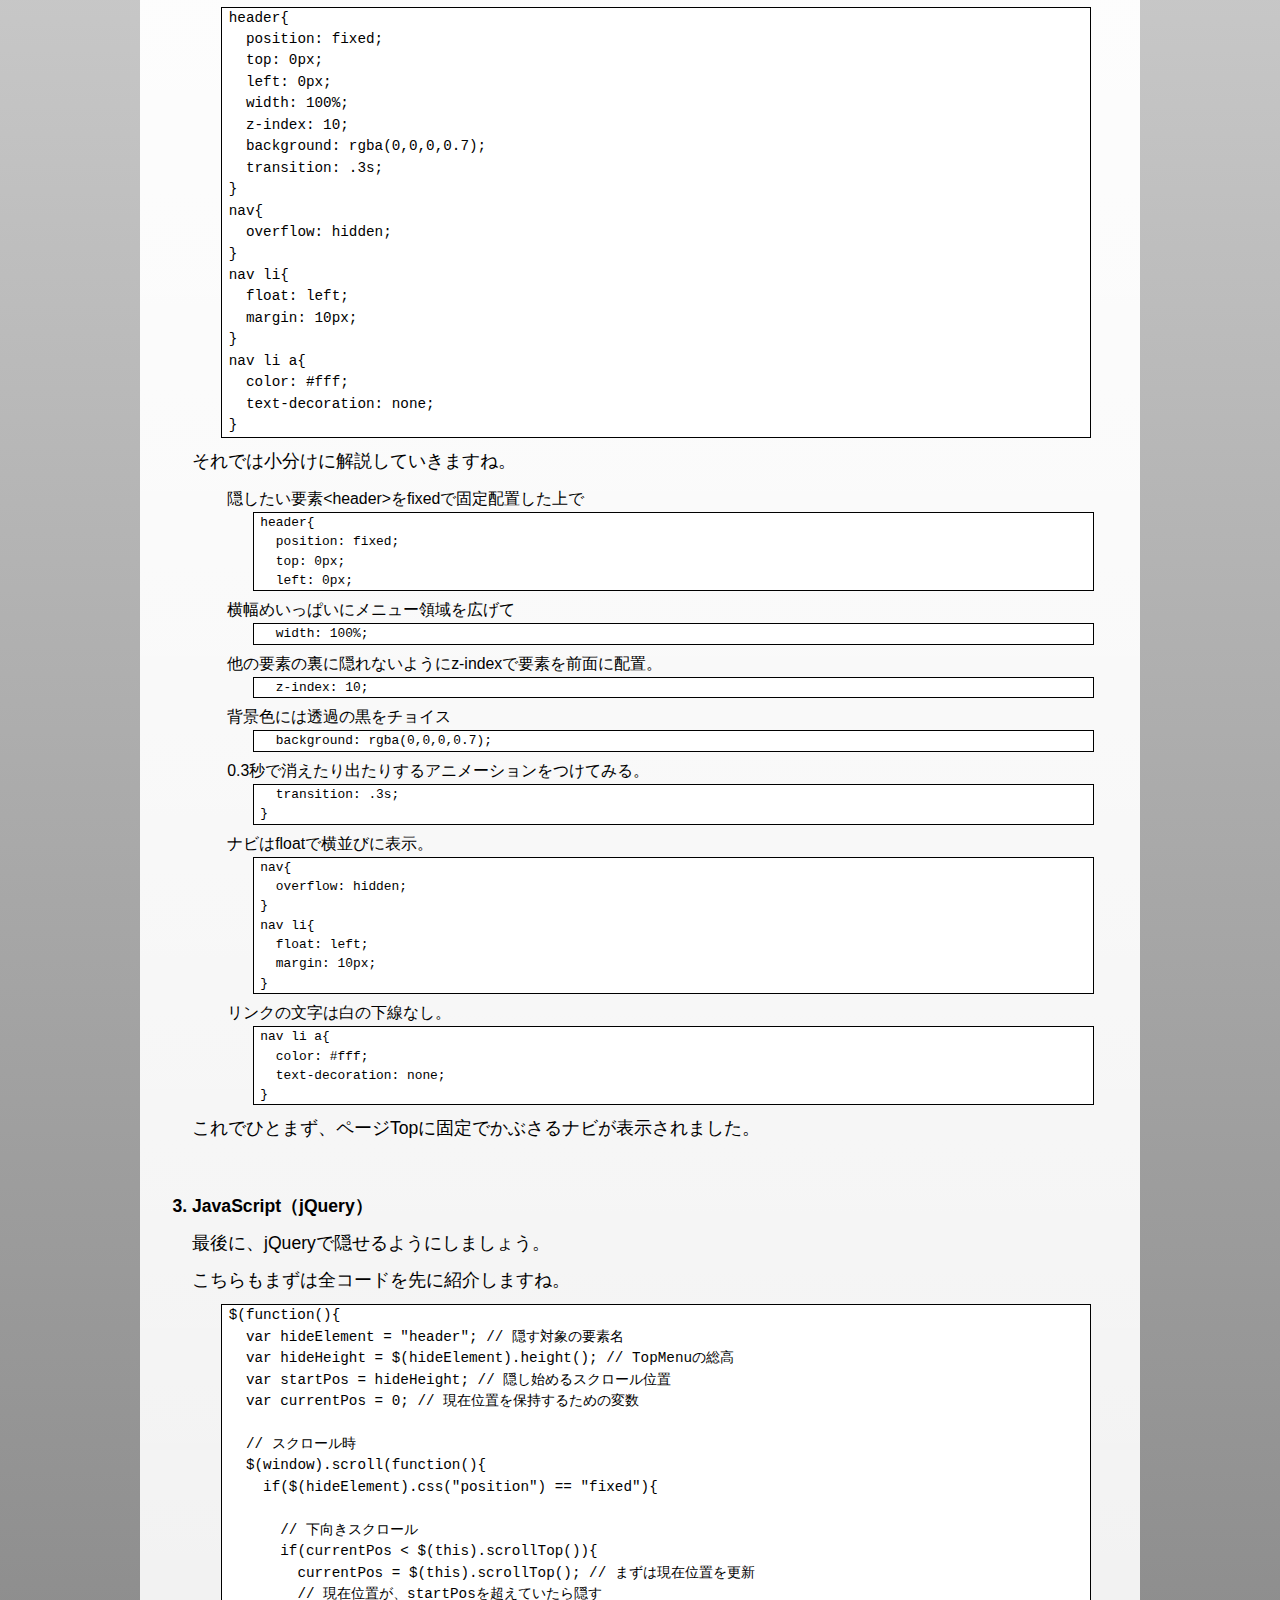
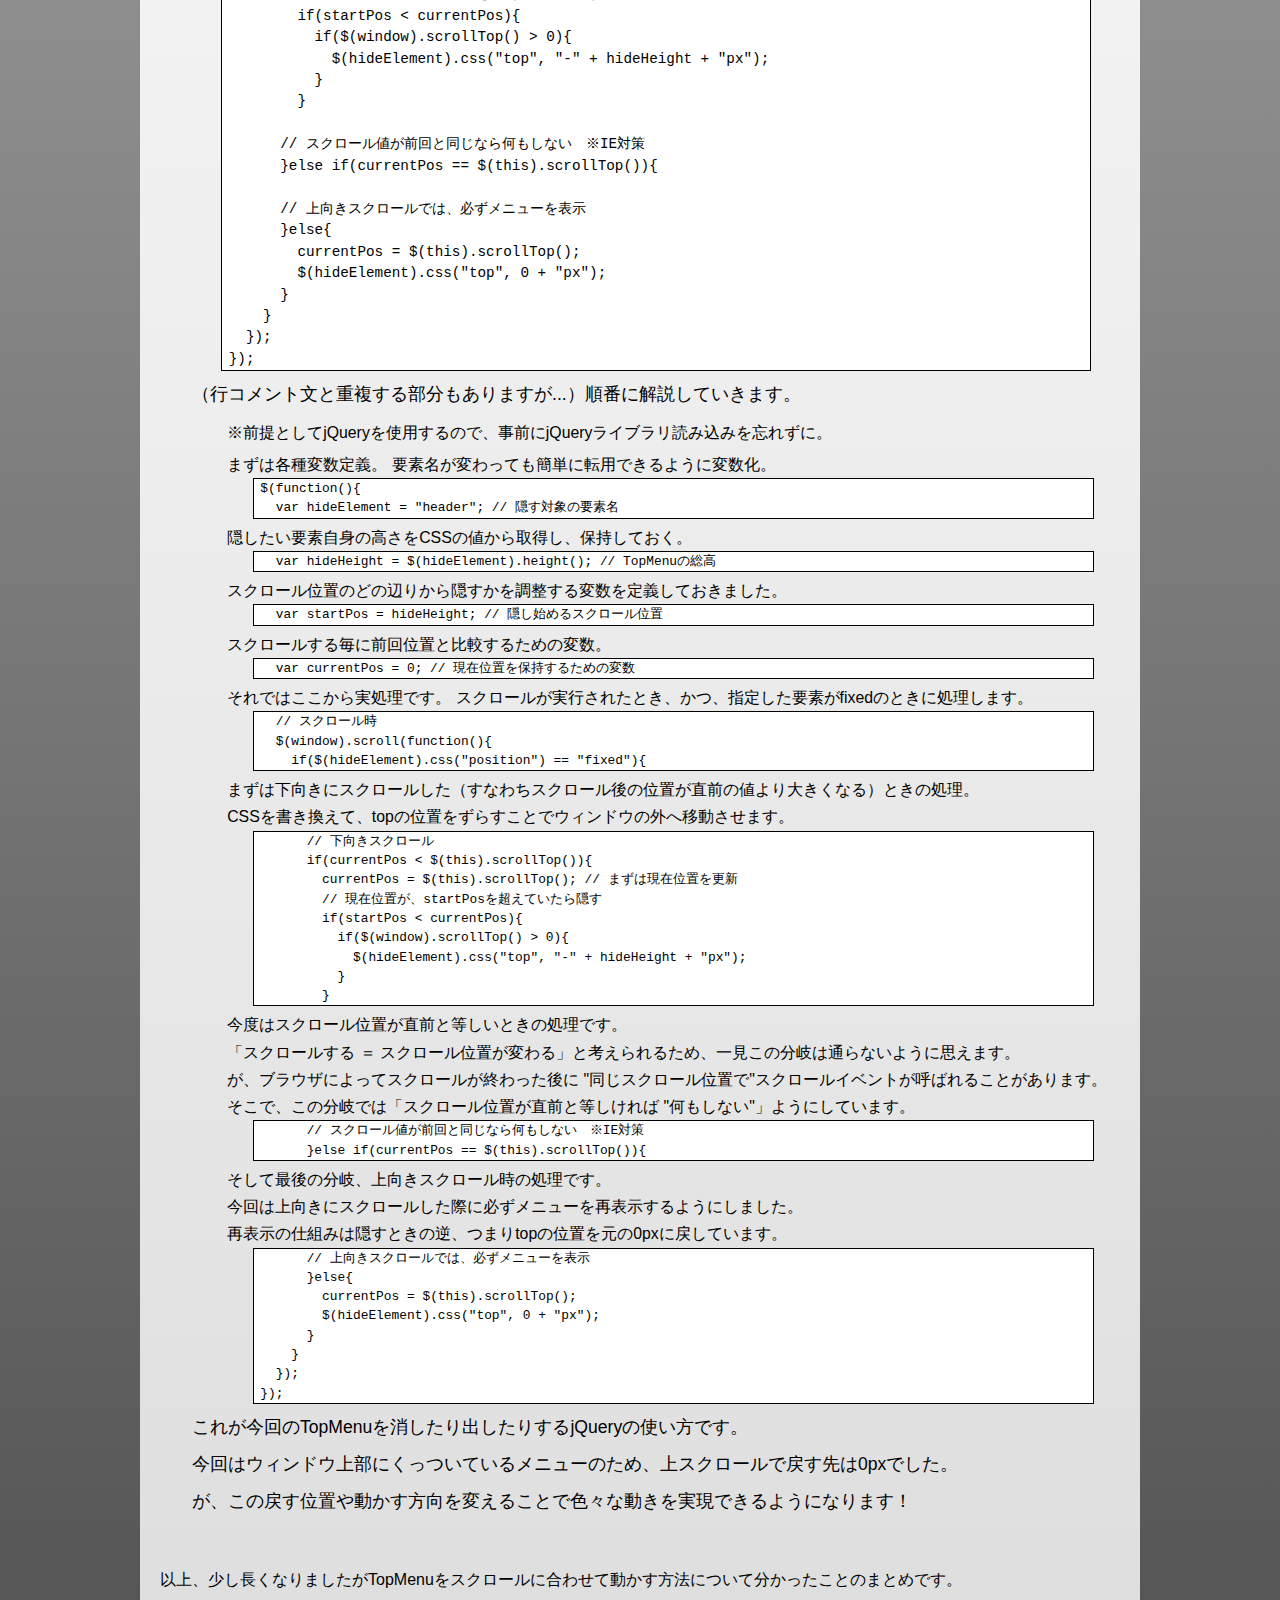
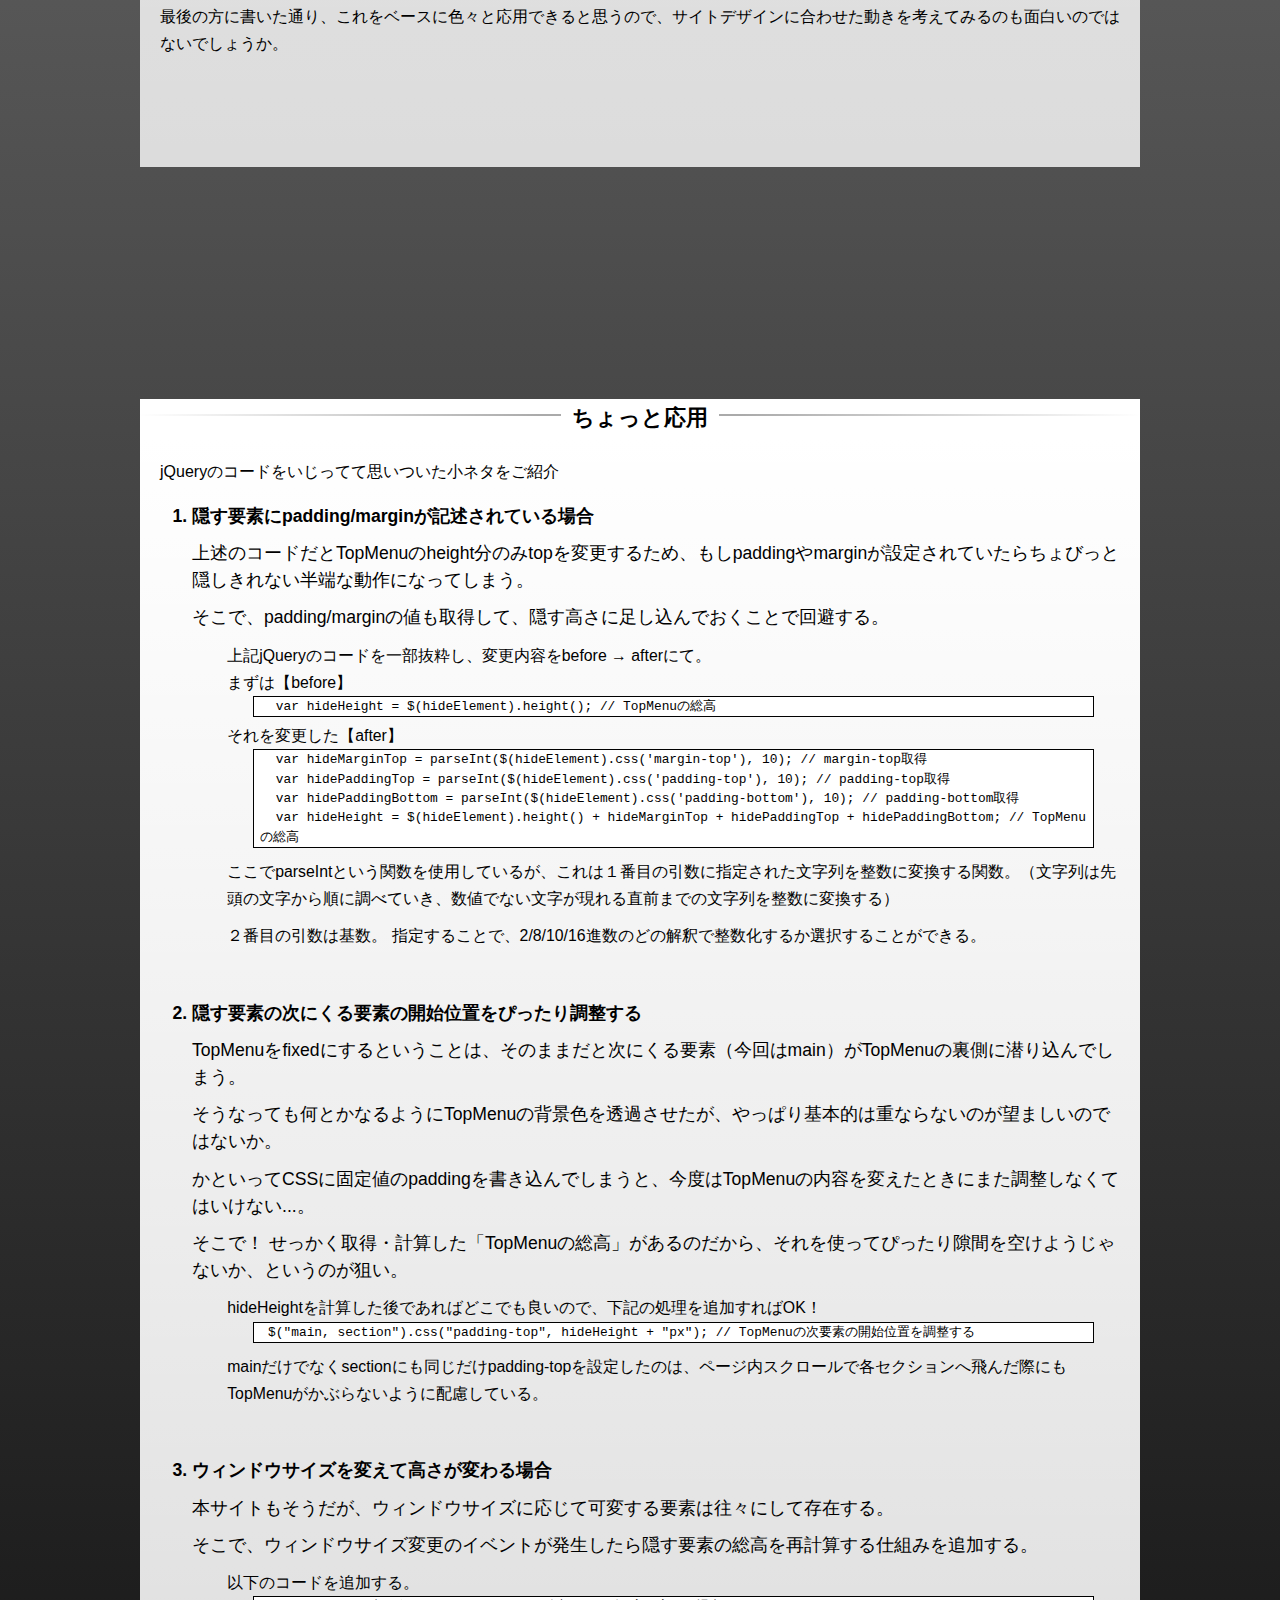
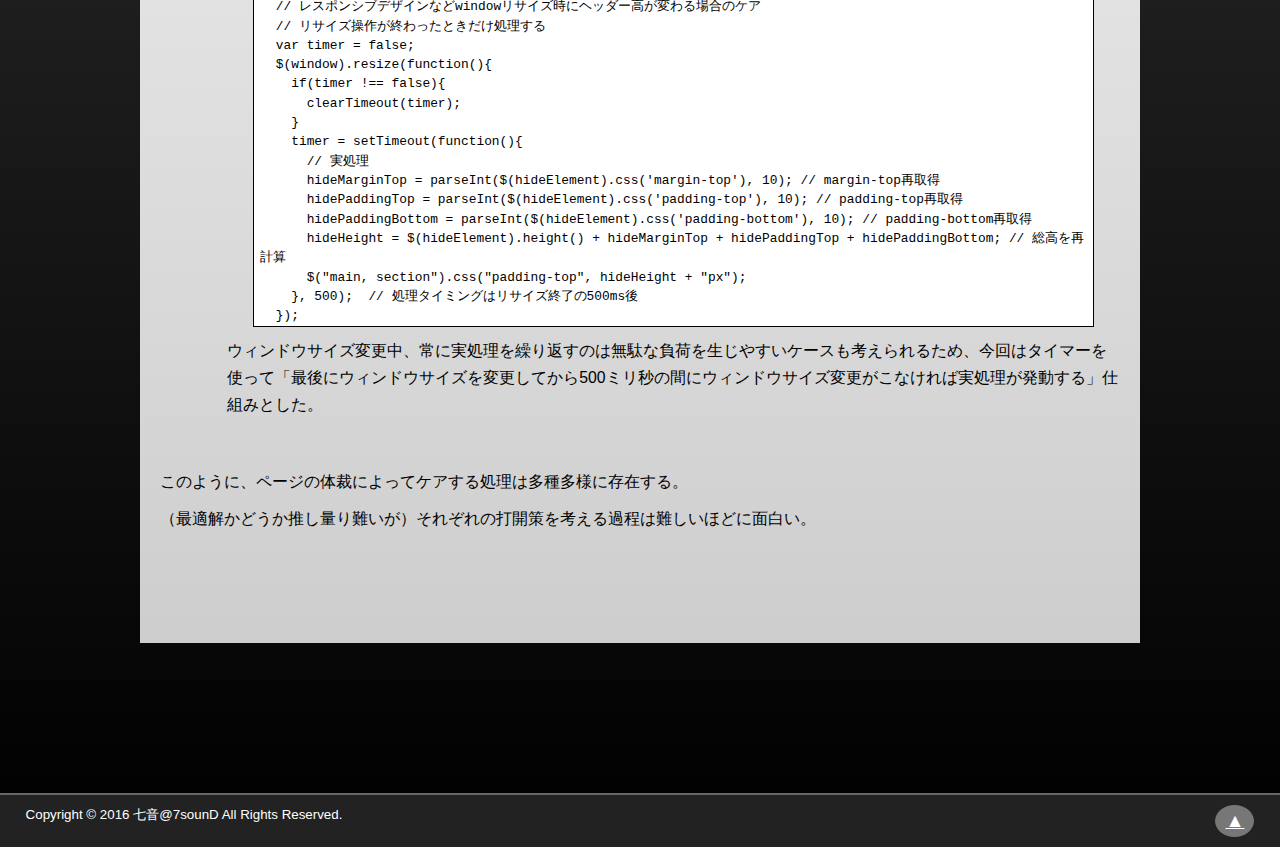
==== commit 9deaa958: "Delete social links" ====
--- a/demo_topnavi.html
+++ b/demo_topnavi.html
@@ -297,7 +297,7 @@
 	</main>
 
 	<footer>
-		<p><small>Copyright &copy; 2016 七音@7sounD All Rights Reserved.</small> （<a href="https://twitter.com/7sounD_" target="_blank">twitter</a>｜<a href="https://www.facebook.com/ne.yo.7399" target="_blank">Facebook</a>）</p>
+		<p><small>Copyright &copy; 2016 七音@7sounD All Rights Reserved.</small> </p>
 		<p class="pagetop"><a href="#all">▲</a></p>
 	</footer>
 </div>
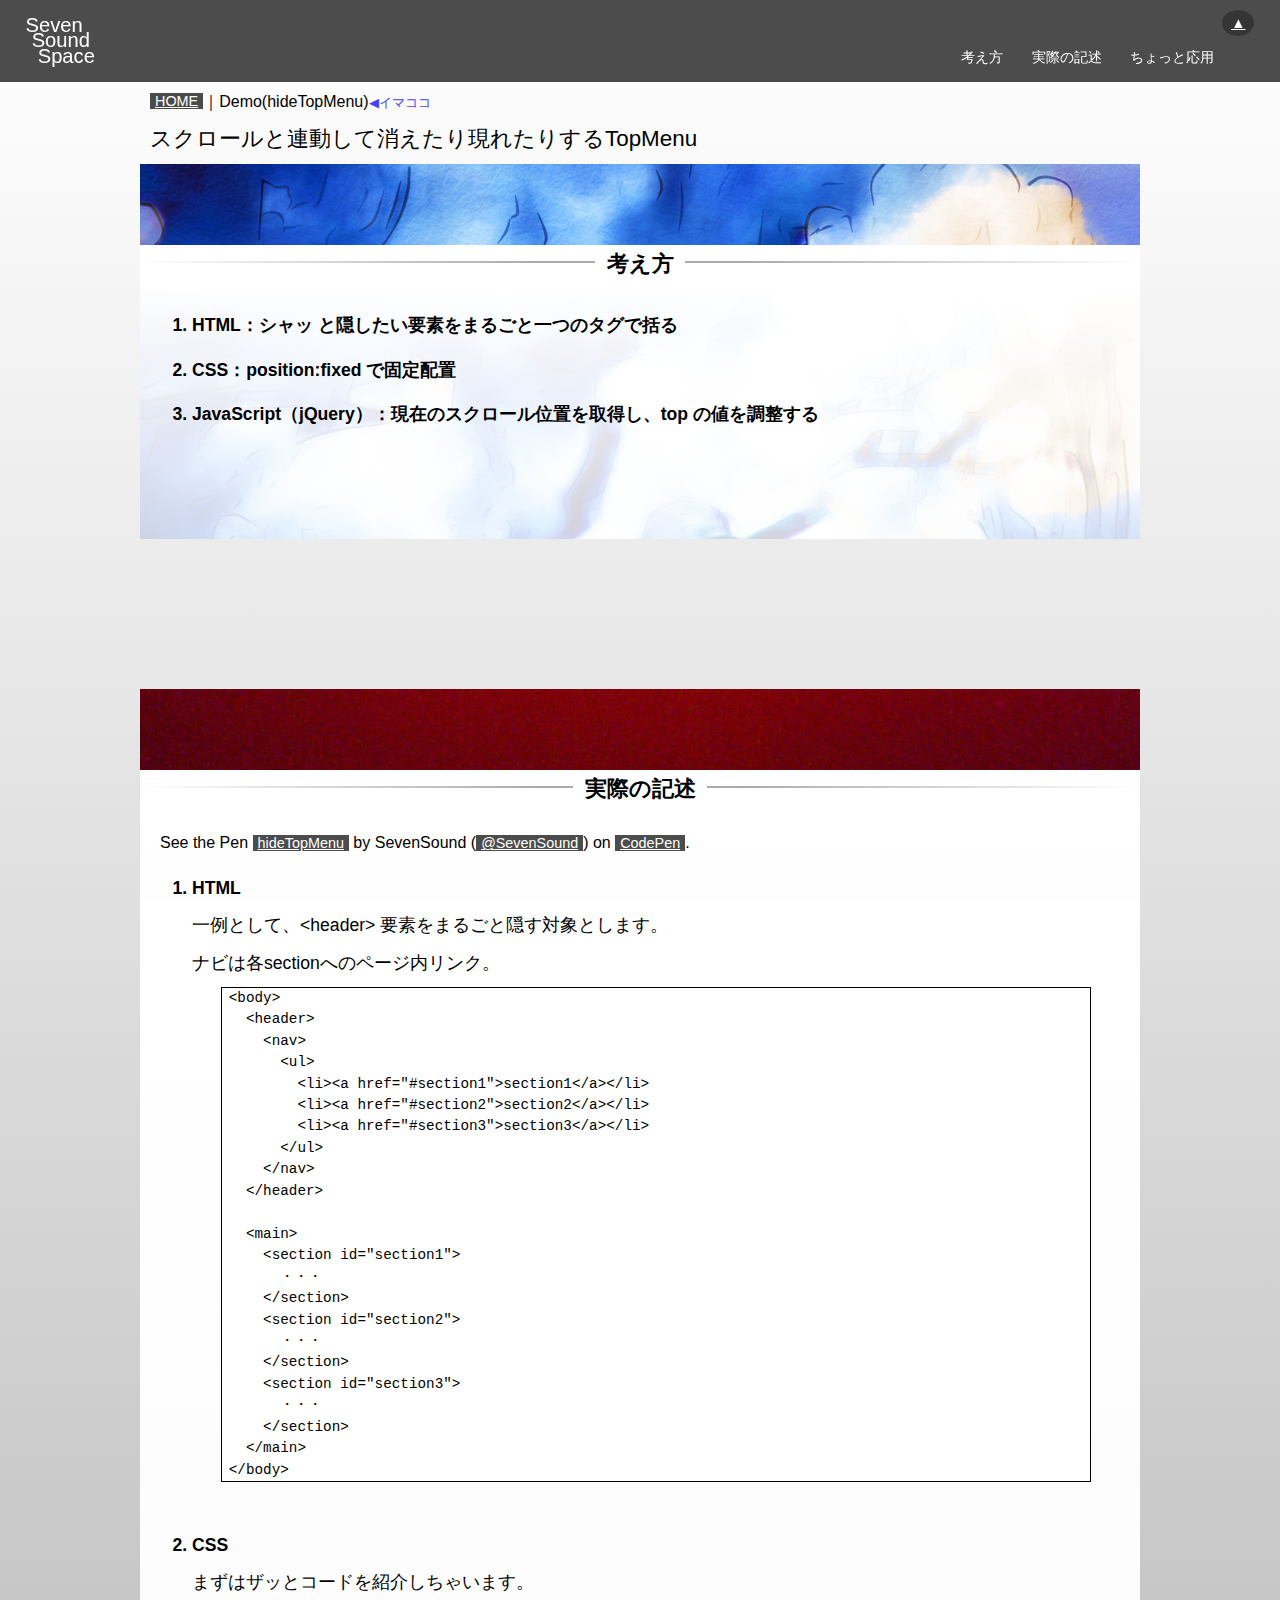
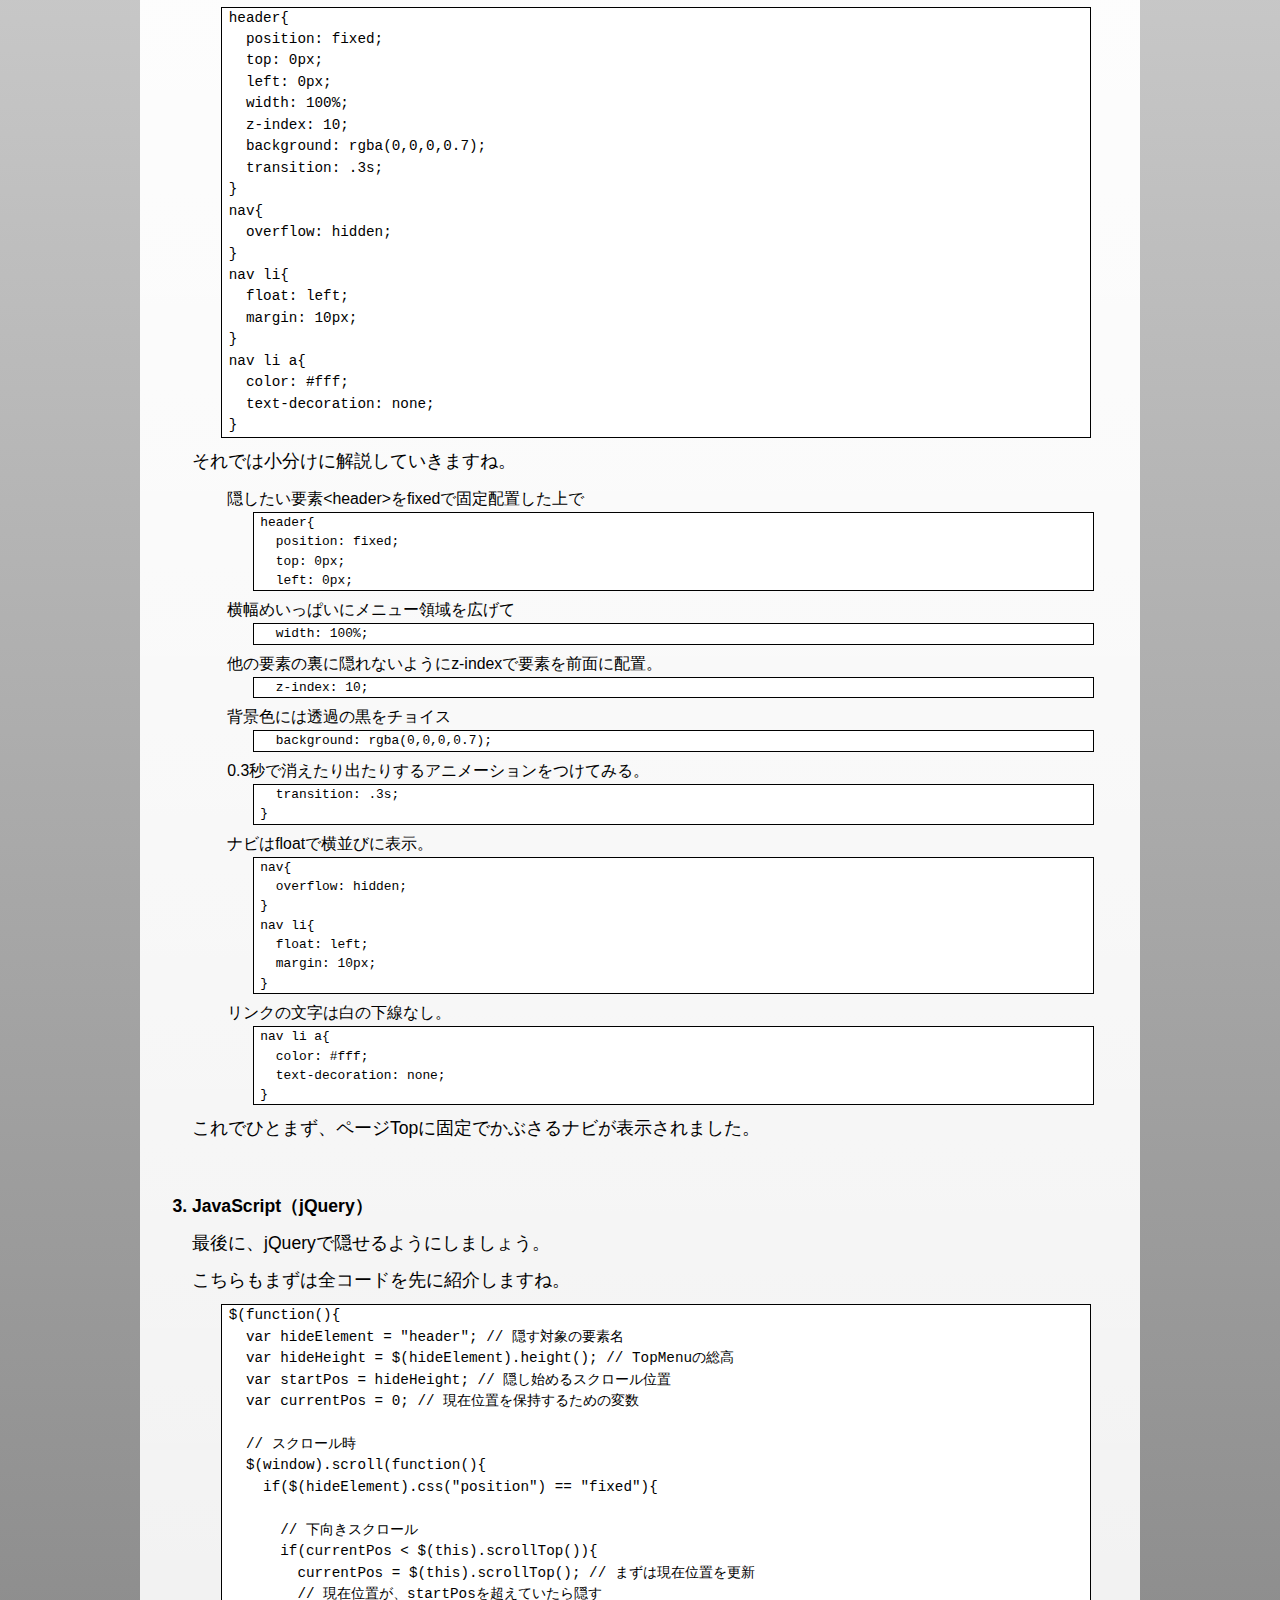
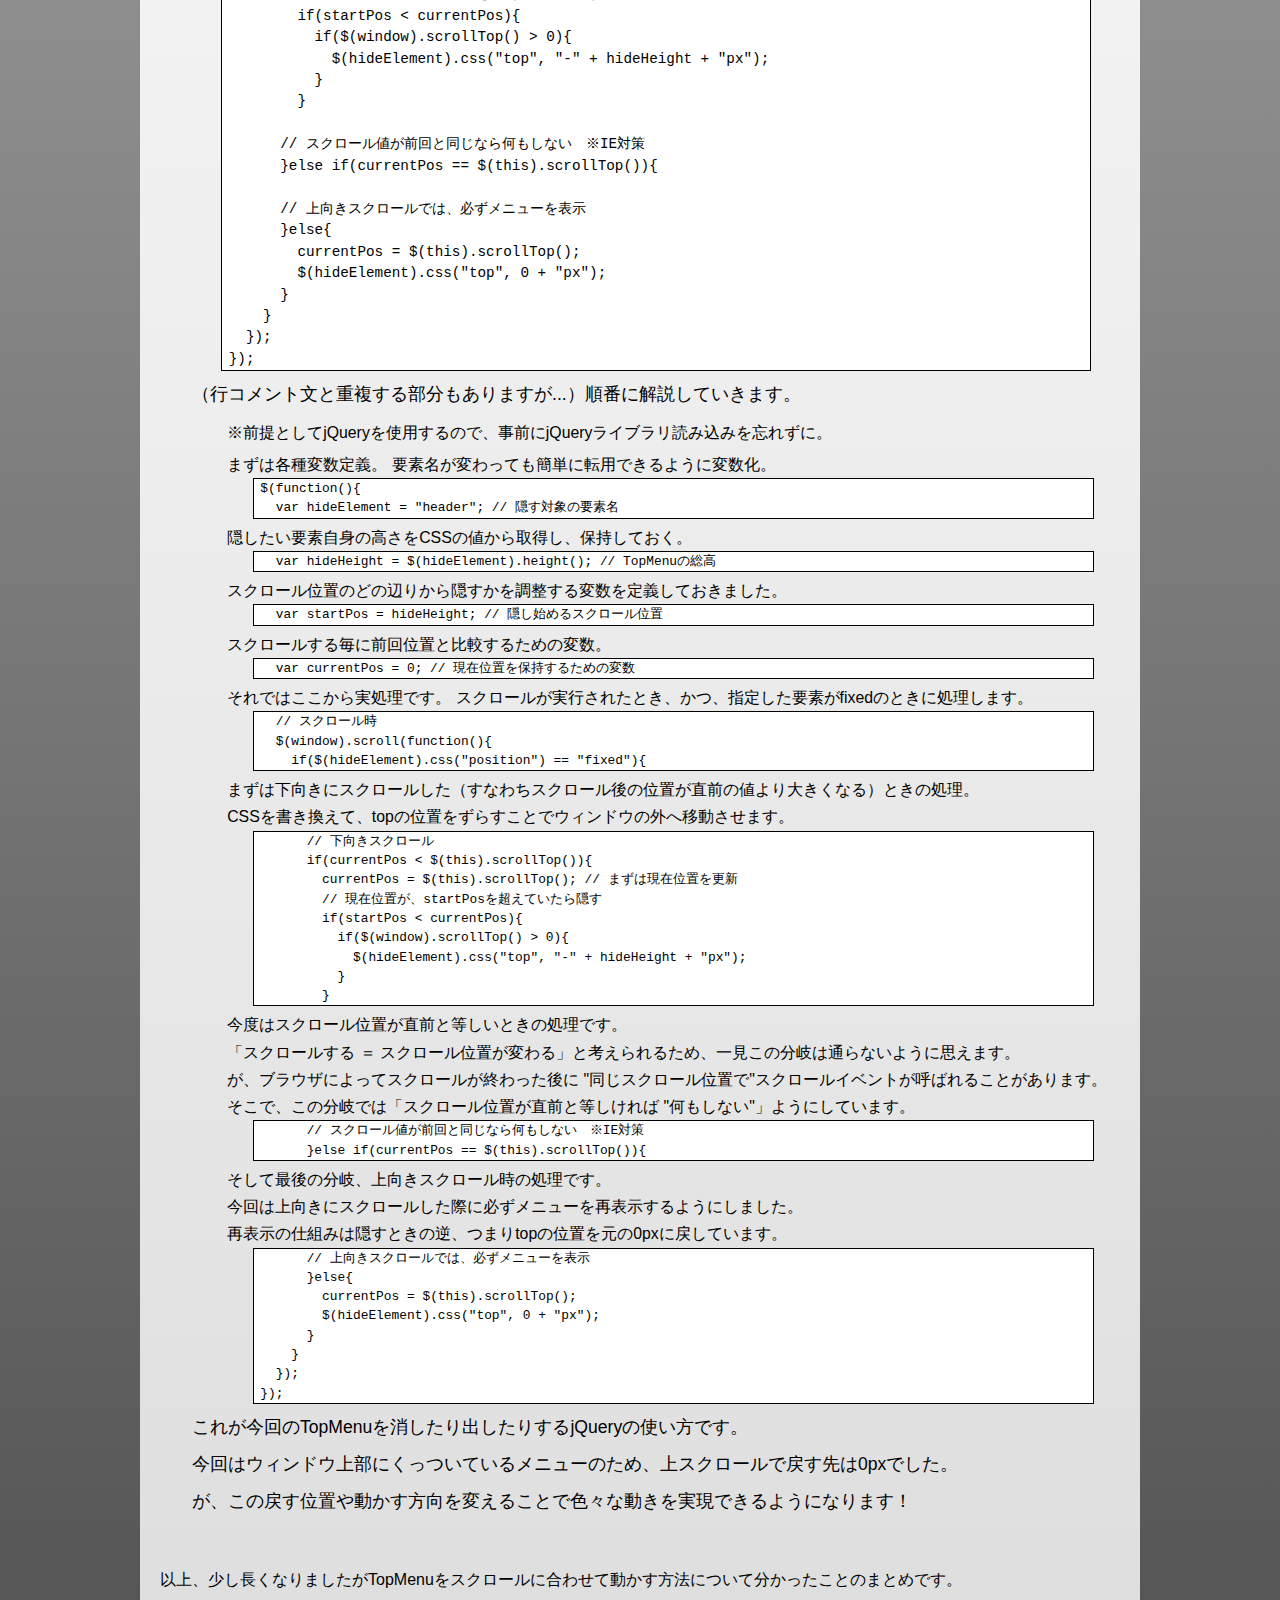
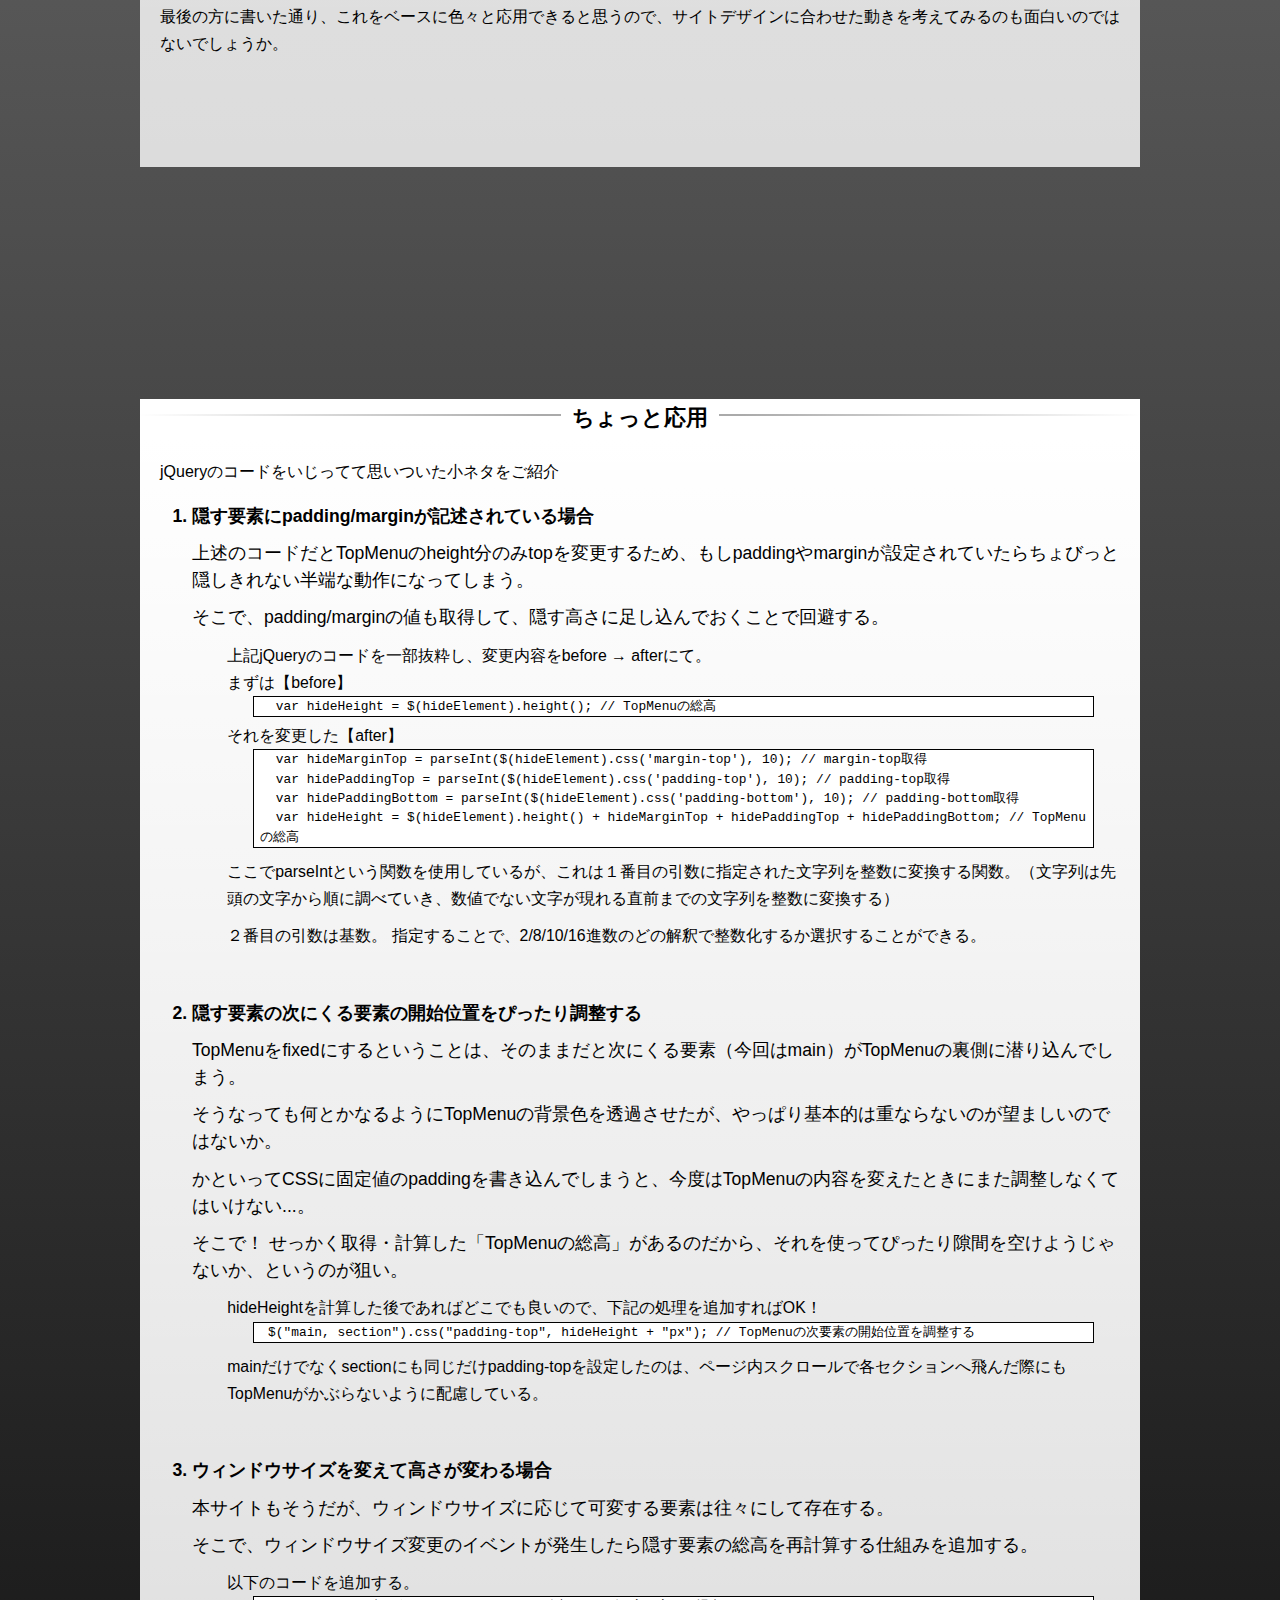
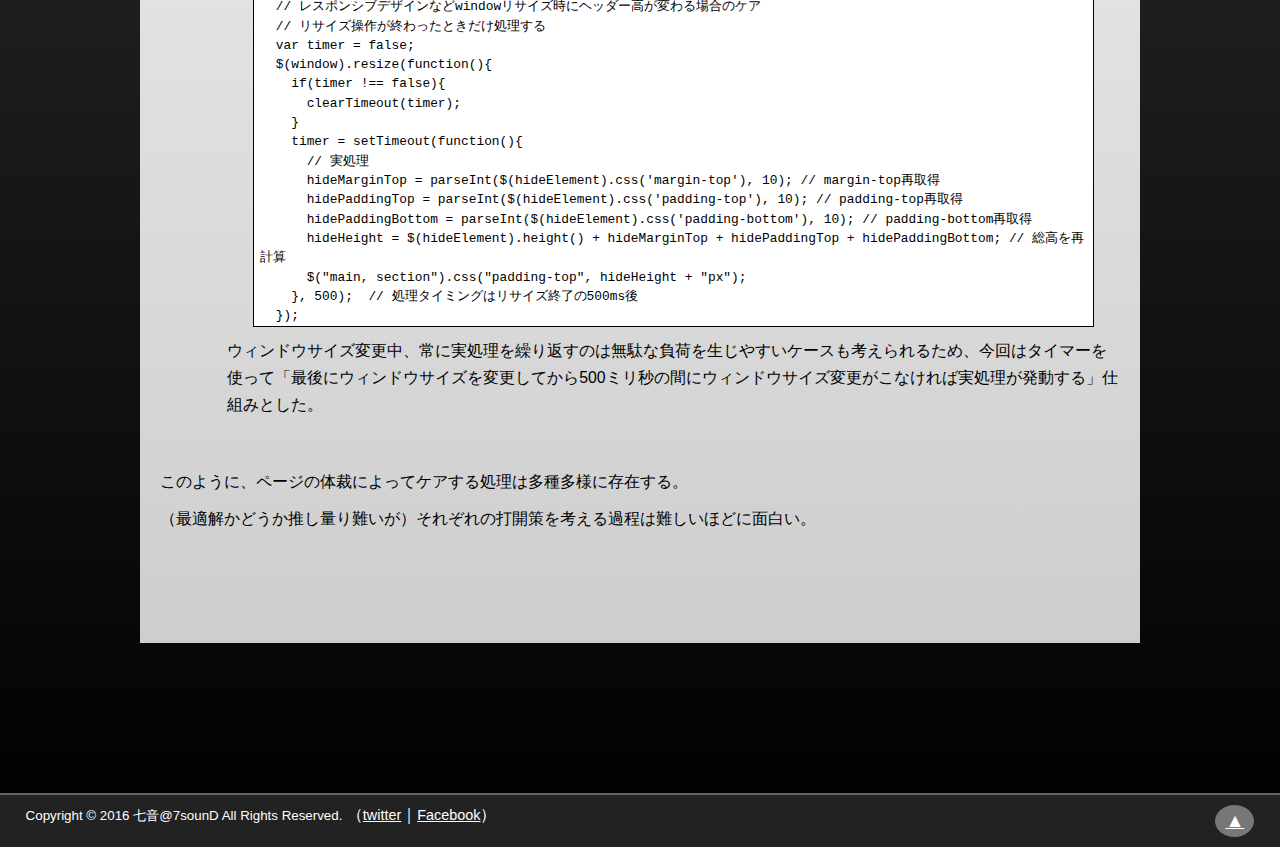
==== commit 4915d12e: "Revert "Delete social links"" ====
--- a/demo_topnavi.html
+++ b/demo_topnavi.html
@@ -297,7 +297,7 @@
 	</main>
 
 	<footer>
-		<p><small>Copyright &copy; 2016 七音@7sounD All Rights Reserved.</small> </p>
+		<p><small>Copyright &copy; 2016 七音@7sounD All Rights Reserved.</small> （<a href="https://twitter.com/7sounD_" target="_blank">twitter</a>｜<a href="https://www.facebook.com/ne.yo.7399" target="_blank">Facebook</a>）</p>
 		<p class="pagetop"><a href="#all">▲</a></p>
 	</footer>
 </div>
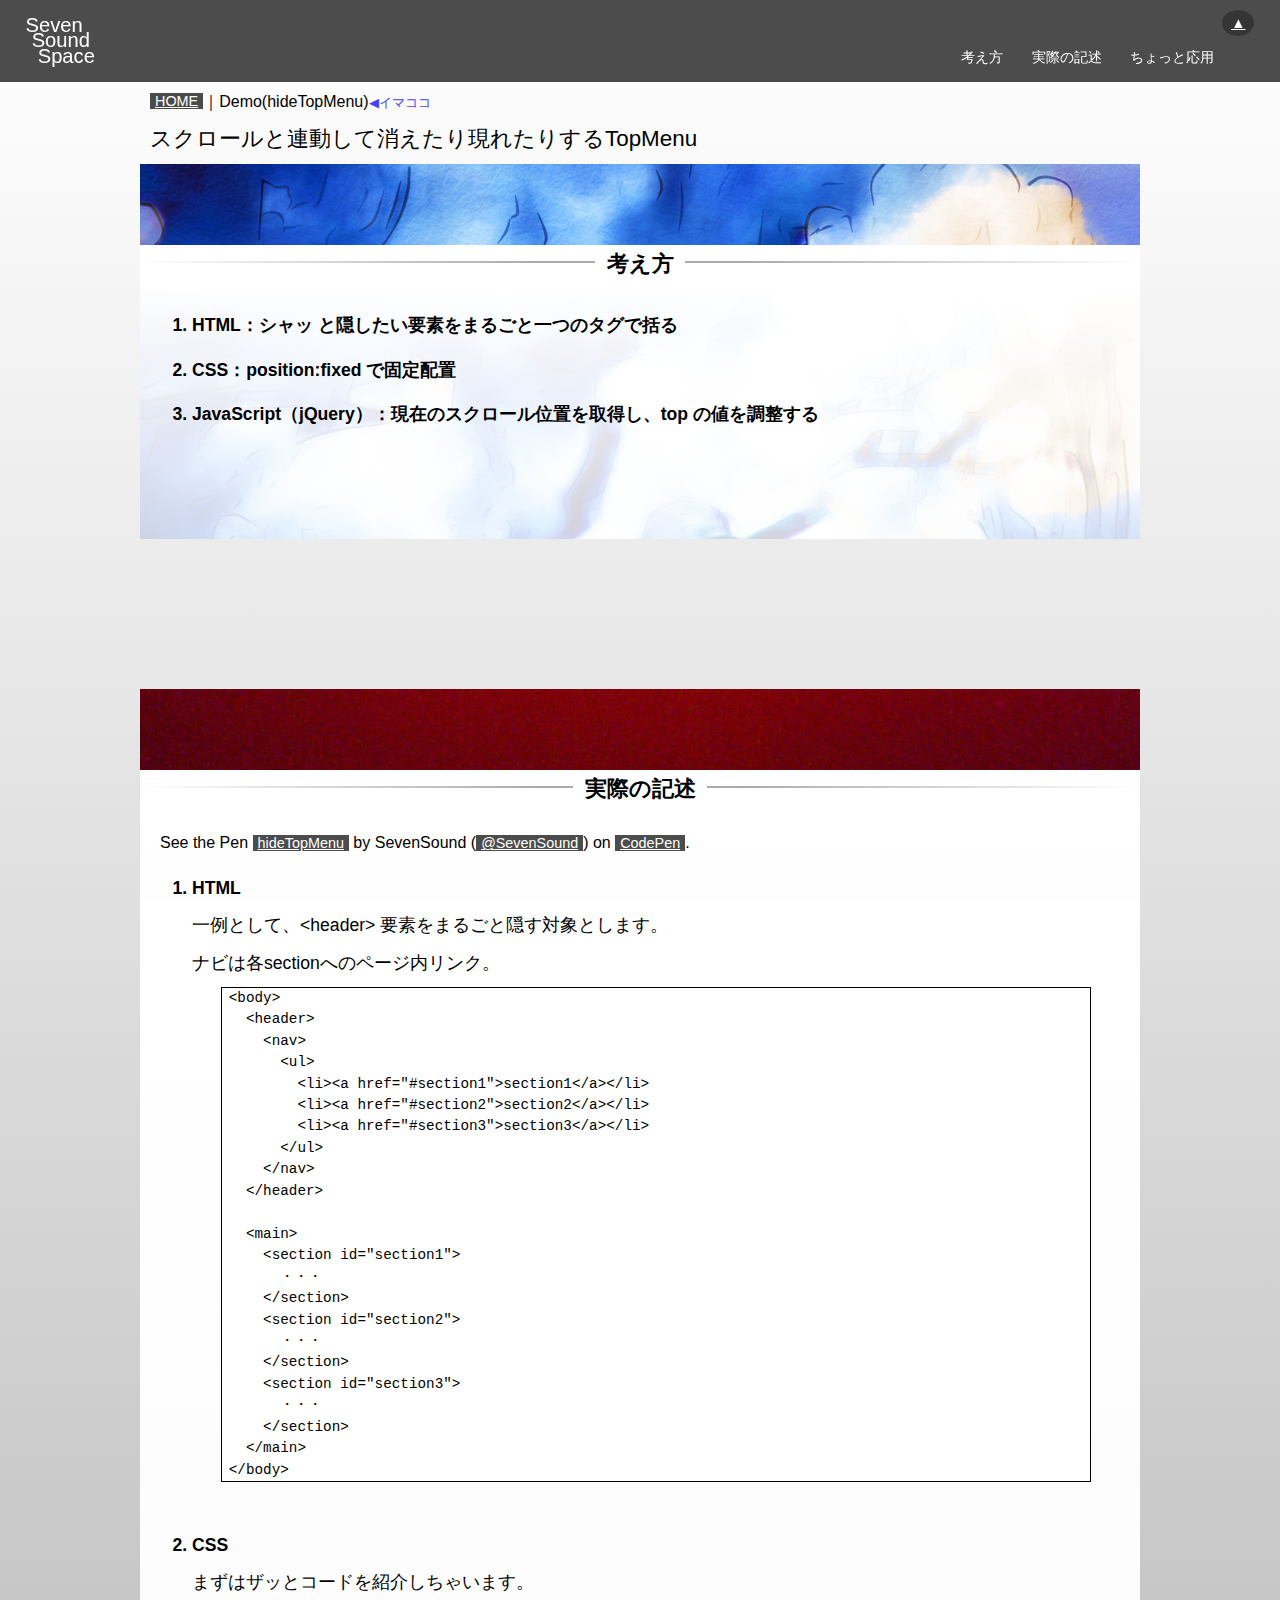
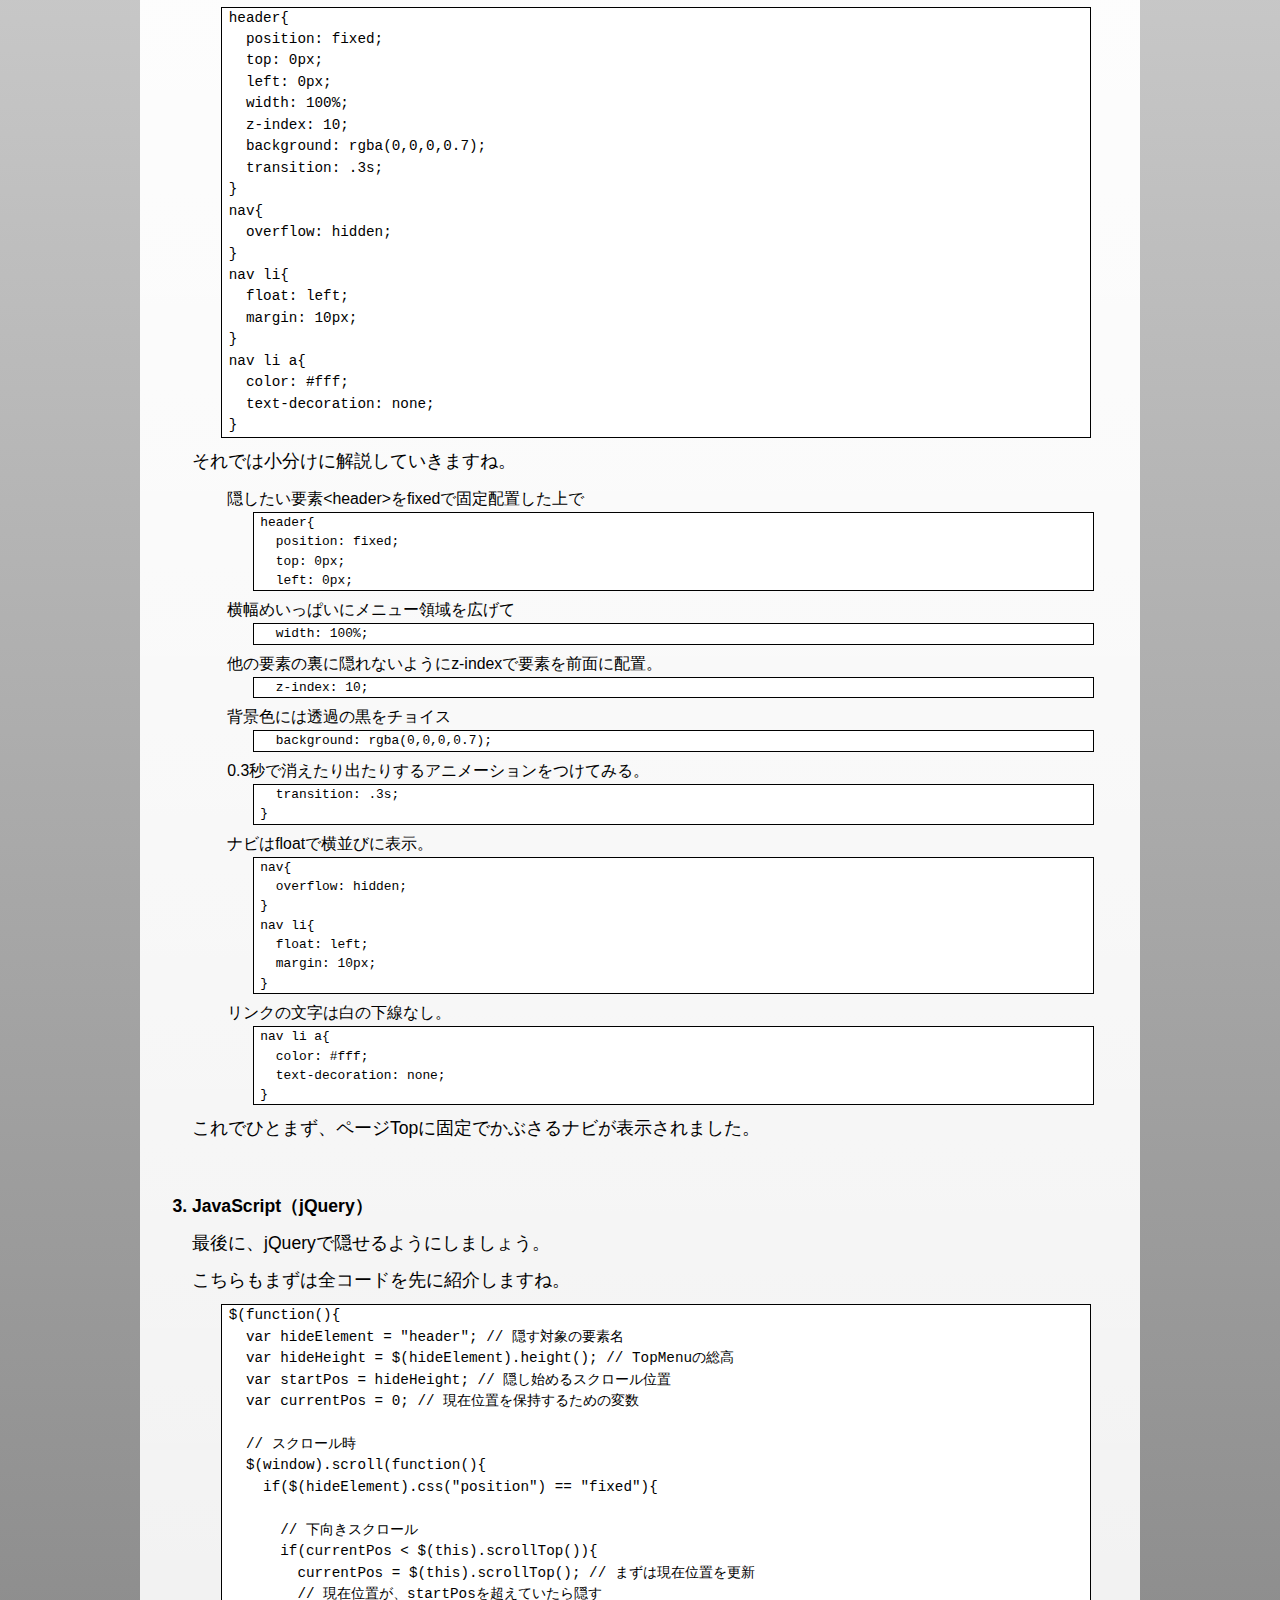
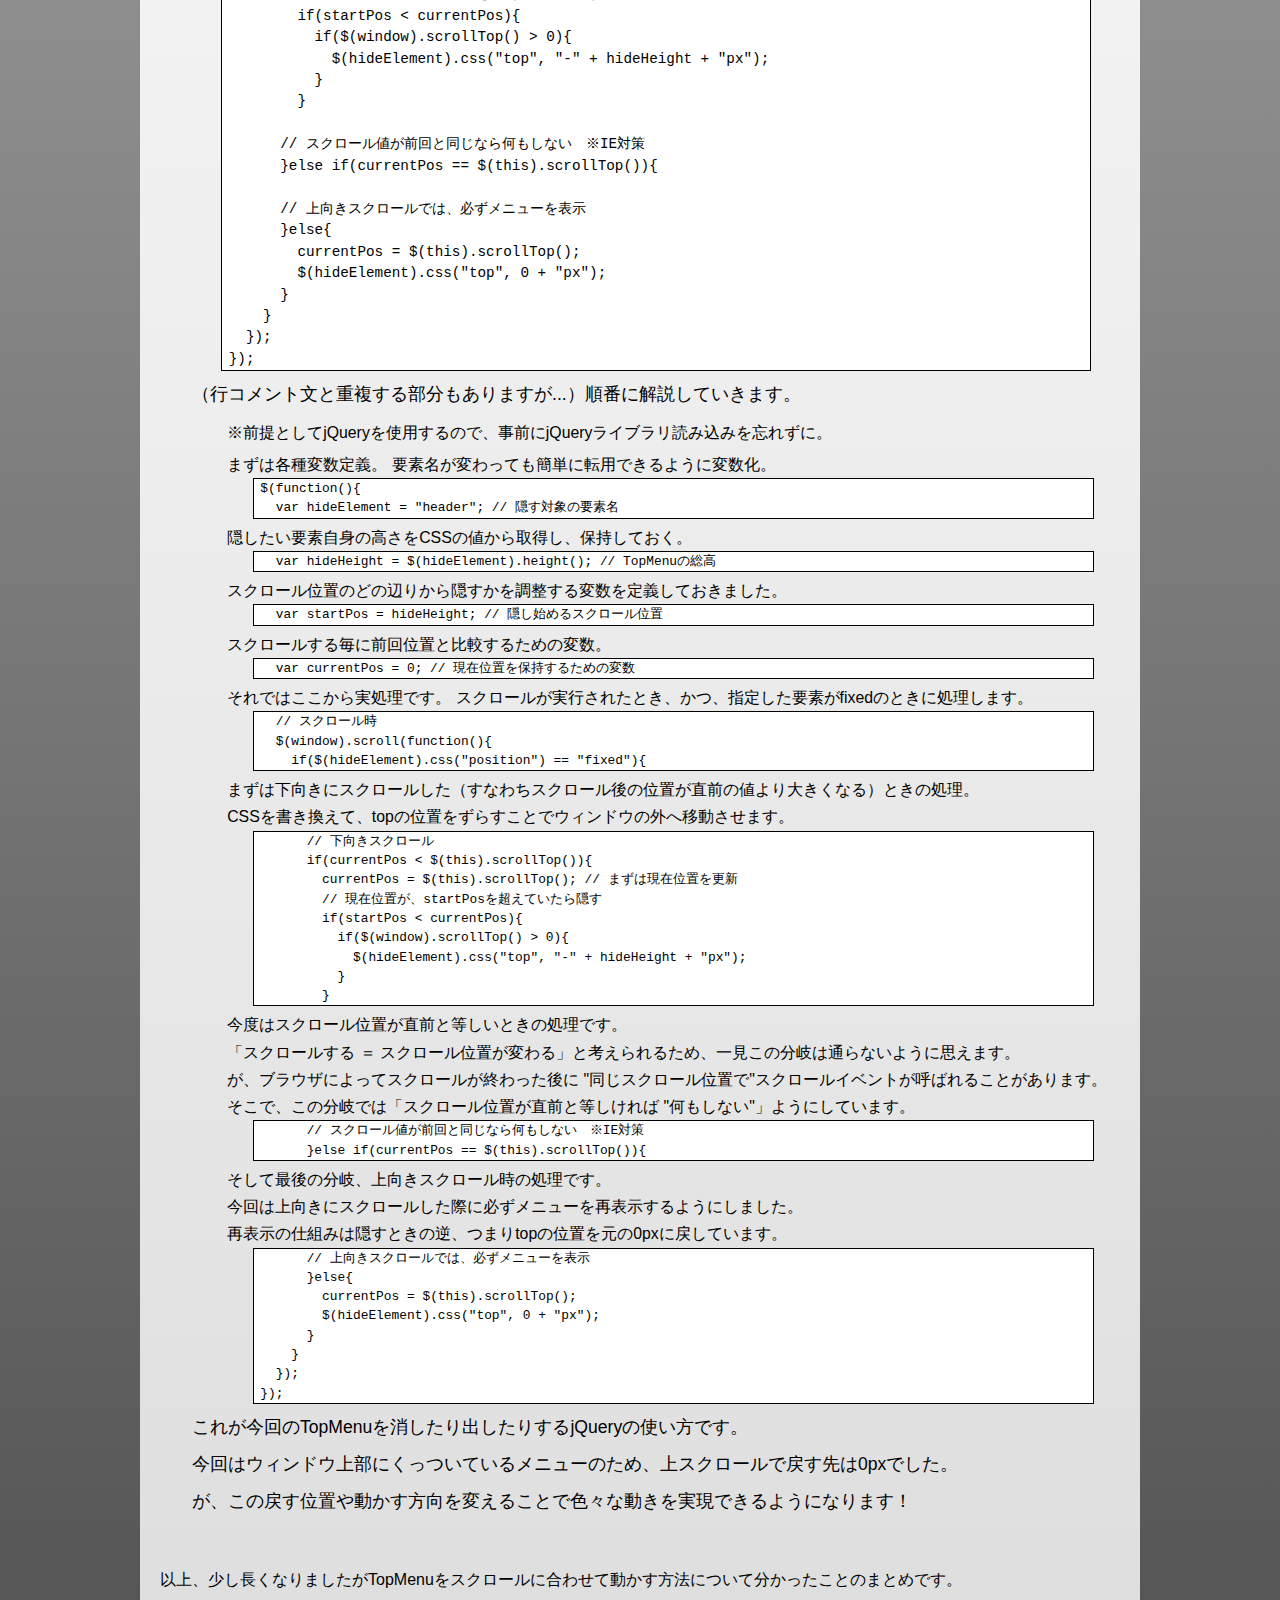
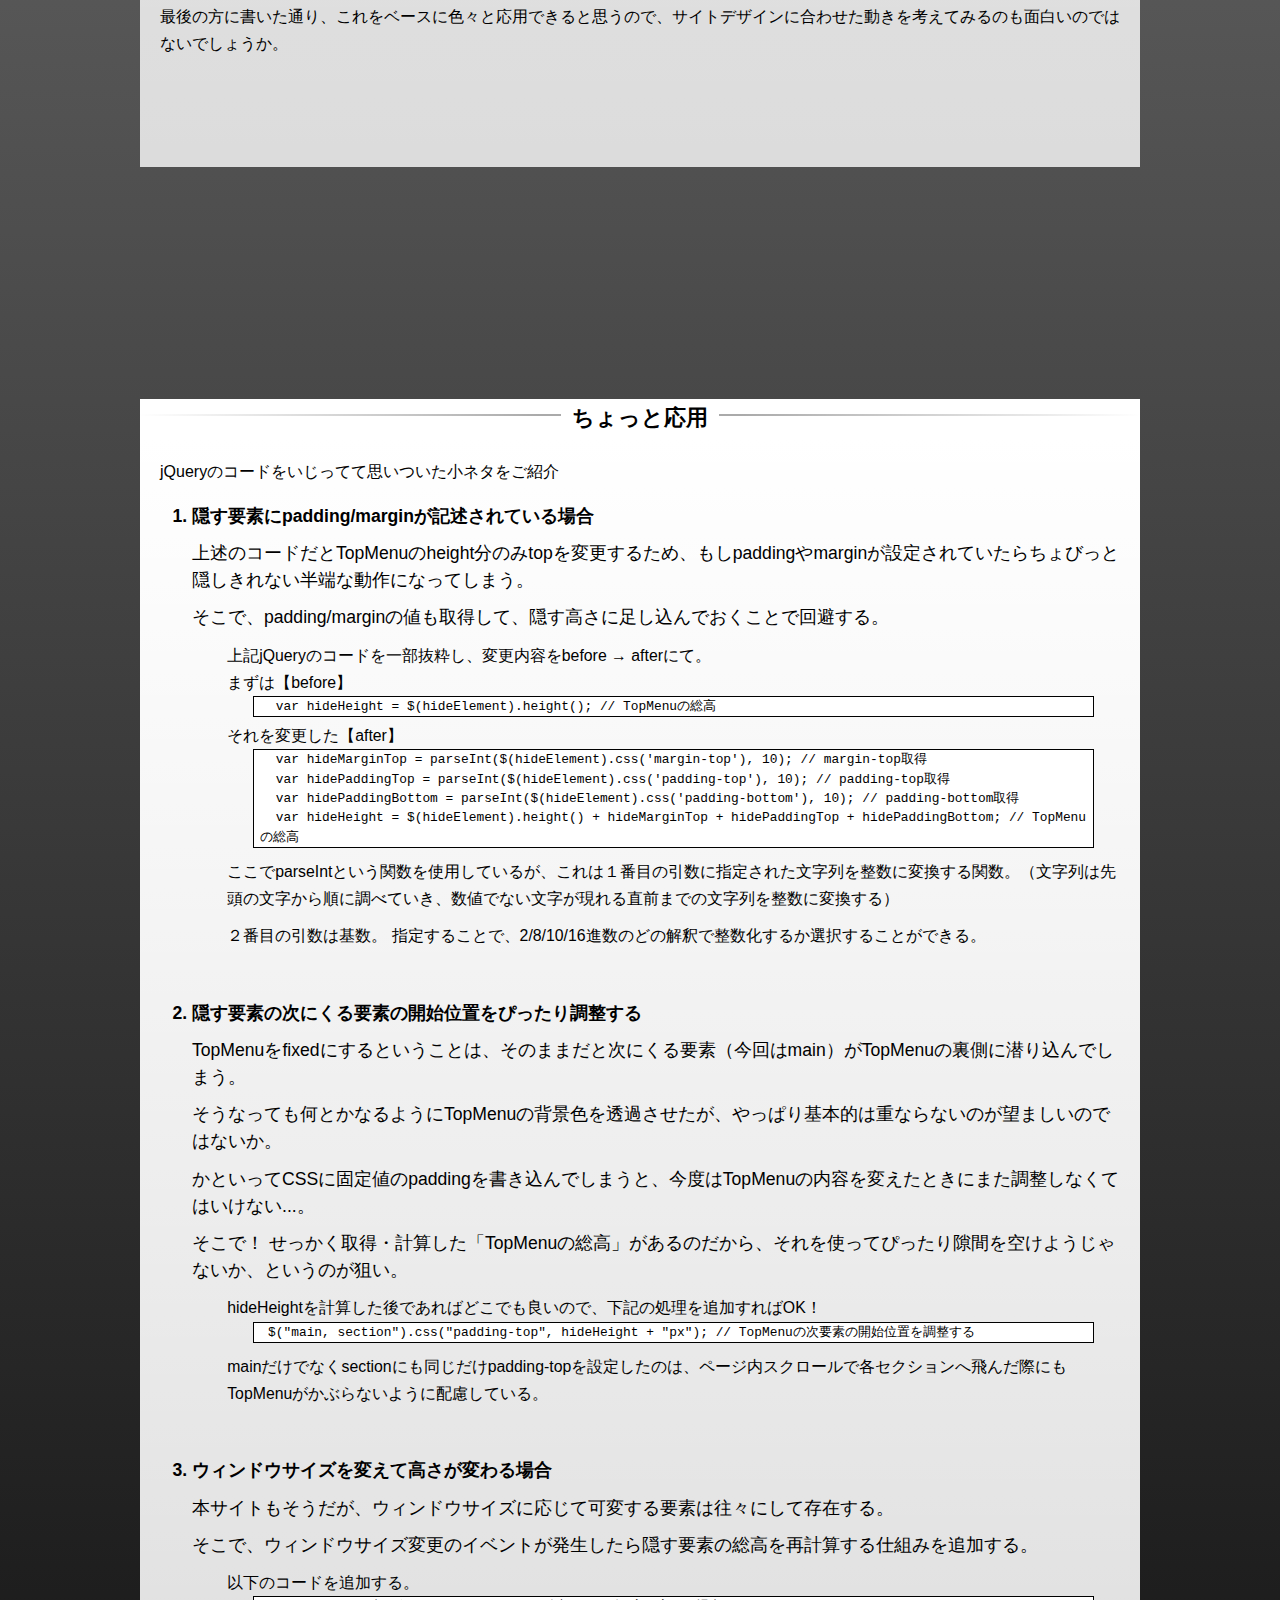
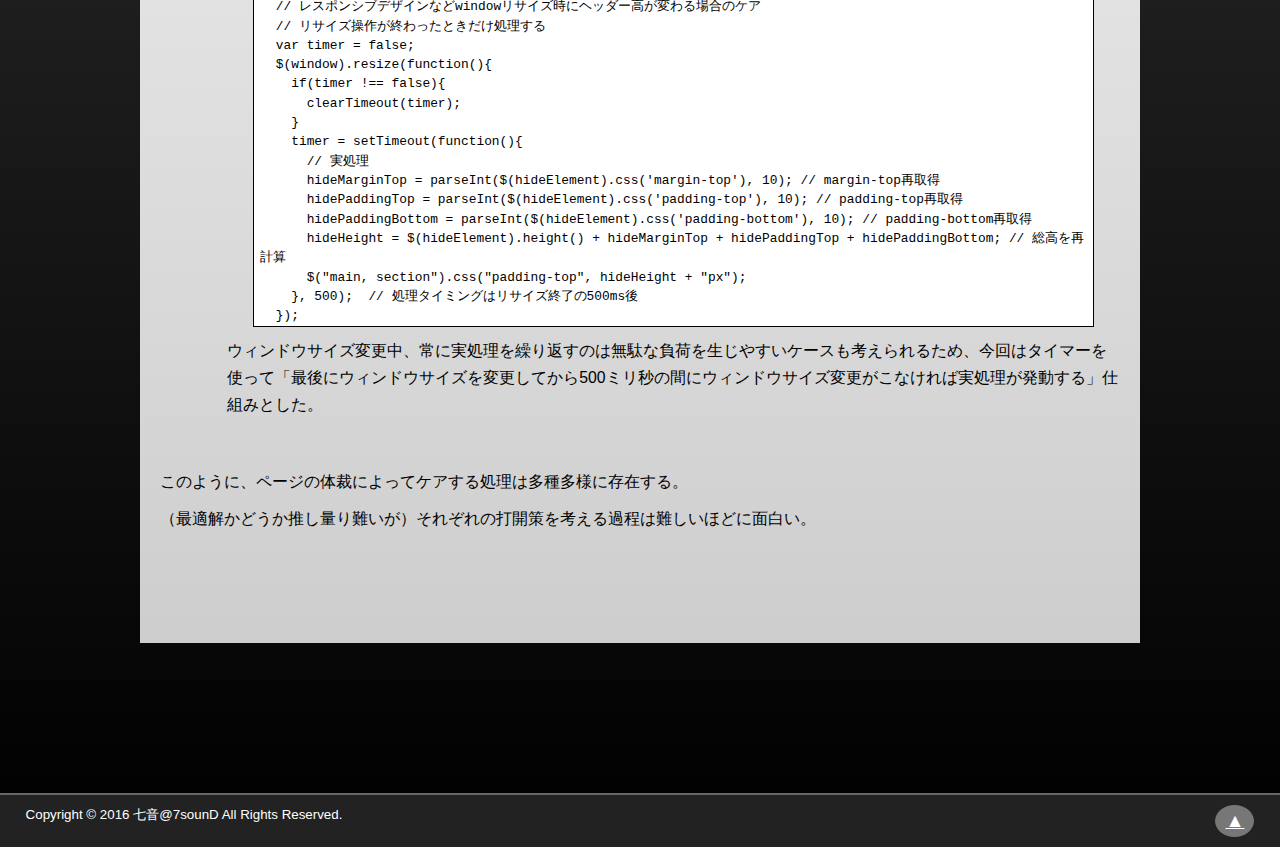
==== commit d14352e0: "Revert "Revert "Delete social links""" ====
--- a/demo_topnavi.html
+++ b/demo_topnavi.html
@@ -297,7 +297,7 @@
 	</main>
 
 	<footer>
-		<p><small>Copyright &copy; 2016 七音@7sounD All Rights Reserved.</small> （<a href="https://twitter.com/7sounD_" target="_blank">twitter</a>｜<a href="https://www.facebook.com/ne.yo.7399" target="_blank">Facebook</a>）</p>
+		<p><small>Copyright &copy; 2016 七音@7sounD All Rights Reserved.</small> </p>
 		<p class="pagetop"><a href="#all">▲</a></p>
 	</footer>
 </div>
